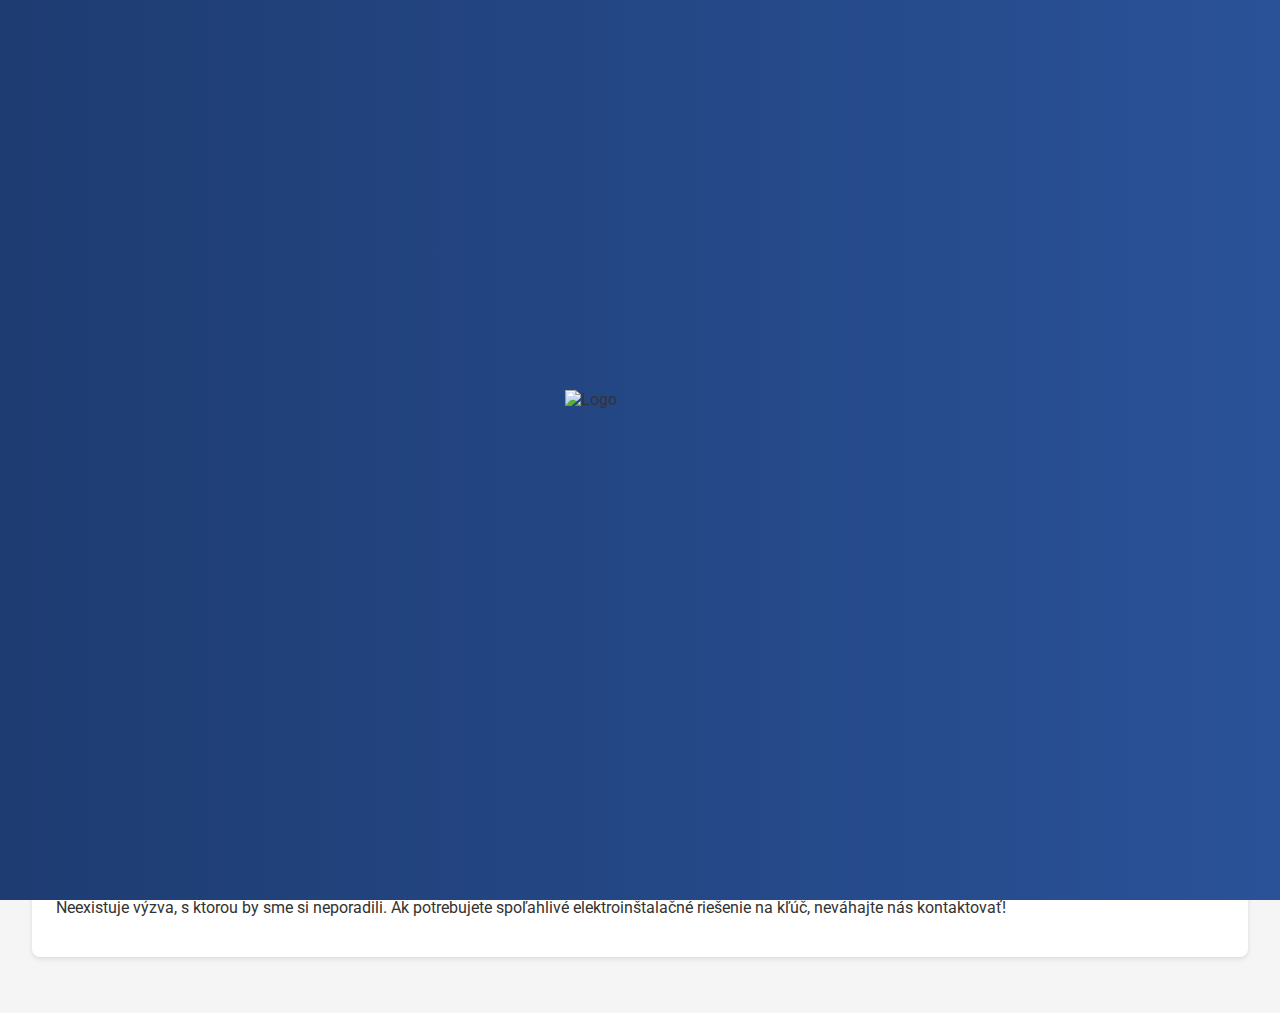
==== index.html @ 5a475a17 "Update index.html" ====
<!DOCTYPE html>
<html lang="en">
<head>
    <meta charset="UTF-8">
    <meta name="viewport" content="width=device-width, initial-scale=1.0">
    <title>S-TECH Elektroinštalácie</title>
    <link href="https://fonts.googleapis.com/css2?family=Roboto:wght@400;700&display=swap" rel="stylesheet">
    <style>
        body {
            font-family: 'Roboto', sans-serif;
            margin: 0;
            padding: 0;
            background-color:whitesmoke;
            color: #333;
        }
        
        header {
            background: linear-gradient( 90deg, #1e3c72, #2a5298);
            color: white;
            padding: 1rem;
            text-align: center;
            position: relative;
        }
        header img.logo {
            position: absolute;
            top: 50%;
            left: 50px;
            transform: translateY(-40%);
            height: 80px; /* Adjust the height as needed */
        }
        header h1 {
            margin: 0;
            font-size: 2rem;
        }
        header p {
            margin: 0;
            font-size: 1.2rem;
        }   
        nav {
            background-color: #2a5298;
            display: flex;
            justify-content: center;
            padding: 0.5rem 0;
            box-shadow: 0 2px 5px rgba(0, 0, 0, 0.1);
            position: sticky;
            top: 0;
            z-index: 10;
        }
        nav a {
            color: white;
            text-decoration: none;
            padding: 0.8rem 1.2rem;
            transition: background-color 0.3s, color 0.3s;
        }
        nav a:hover {
            background-color: white;
            color: #2a5298;
            border-radius: 5px;
        }
        .bordered-text {
            border: 2px solid #ffffff; /* White border color */
            padding: 5px;
            display: inline-block;
        }
        .container {
            padding: 2rem;
        }
        .container section {
            background: white;
            padding: 1.5rem;
            margin-bottom: 1.5rem;
            border-radius: 8px;
            box-shadow: 0 2px 5px rgba(0, 0, 0, 0.1);
        }
        .hidden {
            display: none;
        }
        footer {
            background-color:#1e3c72;
            color: white;
            text-align: center;
            padding: 1rem 0;
            position: fixed;
            width: 100%;
            bottom: 0;
        }
        .background {
            background-image: url(); /* Replace with your background image URL */
            background-size: cover;
            background-position: center;
        }
        .column img {
            max-width: 100%;
            height: auto;
            display: block;
            margin-bottom: 1rem;
        }
        .gallery-container1 {
            width: 40%;
            max-width: 1000px;
            margin: 0 auto; /* Center the slideshow */
        }
        .main-image-container {
            position: relative;
            width: 100%;
            height: 500px;
            border-radius: 10px;
            overflow: hidden;
            border: 2px solid #ccc;
            display: flex;
            justify-content: center;
            align-items: center;
            background-color: #ffffff;
        }
        .main-image-container img {
            width: 100%;
            height: 100%;
            object-fit: contain;
        }
        .arrow {
            position: absolute;
            top: 50%;
            transform: translateY(-50%);
            background: rgba(0, 0, 0, 0.5);
            color: #fff;
            border: none;
            border-radius: 50%;
            width: 40px;
            height: 40px;
            font-size: 18px;
            cursor: pointer;
            display: flex;
            justify-content: center;
            align-items: center;
            z-index: 10;
        }
        .arrow.left {
            left: 10px;
        }
        .arrow.right {
            right: 10px;
        }
        .thumbnail-container {
            display: flex;
            justify-content: center;
            margin-top: 10px;
            gap: 10px;
        }
        .thumbnail-container img {
            width: 100px;
            height: 70px;
            object-fit: cover;
            border: 2px solid transparent;
            border-radius: 5px;
            cursor: pointer;
            transition: border 0.3s ease;
        }
        .thumbnail-container img.active {
            border: 2px solid #007bff;

        }
        button:hover {
            background-color: #1e3c72;
        }
        input, textarea {
            width: 100%;
            padding: 0.5rem;
            margin: 0.5rem 0;
            border: 1px solid whitesmoke;
            border-radius: 5px;
        }       
        .hidden {
    display: none;
}
       
     #services-dropdown {
            position: absolute;
            top: 100%;
            left: 0;
            right: 0;
            background-color: #2a5298;
            box-shadow: 0 2px 5px rgba(0, 0, 0, 0.1);
            border-radius: 5px;
            display: none;
            flex-wrap: wrap; /* Enable wrapping */
            justify-content: center; /* Center-align rows */
            padding: 10px;
            gap: 10px; /* Add space between items */
        }
        #services-dropdown a {
            display: block;
            flex: 1 1 calc(50% - 20px); /* Allow items to take up 50% width minus the gap */
            padding: 0.8rem;
            color: white;
            text-decoration: none;
            text-align: center;
            background-color: #2a5298;
            border-radius: 5px;
            transition: background-color 0.3s ease;
        }
        #services-dropdown a:hover {
            background-color: white;
            color: #2a5298;
        }
        #services-link:hover + #services-dropdown,
        #services-dropdown:hover {
            display: flex;
        }
        @media (max-width: 600px) {  
            #services-dropdown  {
                flex-direction: column; /* Stack items vertically for small screens */
                gap: 5px; /* Reduce gap */
            }
            #services-dropdown a {
                flex: 1 1 auto; /* Reset width for vertical stacking */
            }
        }
        #loading-screen {
            position: fixed;
            top: 0;
            left: 0;
            width: 100%;
            height: 100%;
            background: linear-gradient(90deg, #1e3c72, #2a5298);
            display: flex;
            flex-direction: column;
            justify-content: center;
            align-items: center;
            z-index: 1000;
            animation: fadeOut 1s ease 2s forwards;
        }

        #loading-screen img {
            width: 150px;
            height: auto;
            animation: scaleUp 2s ease;
        }

        #loading-screen h1, #loading-screen p {
            color: white;
            margin: 10px 0;
            opacity: 0;
            animation: fadeIn 2s ease forwards;
        }

        #loading-screen h1 {
            font-size: 2rem;
            animation-delay: 0.5s;
        }

        #loading-screen p {
            font-size: 1.2rem;
            animation-delay: 1s;
        }

        @keyframes scaleUp {
            0% {
                transform: scale(0);
                opacity: 0;
            }
            100% {
                transform: scale(1);
                opacity: 1;
            }
        }

        @keyframes fadeIn {
            0% {
                opacity: 0;
            }
            100% {
                opacity: 1;
            }
        }

        @keyframes fadeOut {
            0% {
                opacity: 1;
            }
            100% {
                opacity: 0;
                visibility: hidden;
            }
        }
        </style>
</head>
<script type="text/javascript"
        src="https://cdn.jsdelivr.net/npm/@emailjs/browser@4/dist/email.min.js">
</script>
<script type="text/javascript">
   (function(){
      emailjs.init("KWFVu114nlNQgPdFV");
   })();
</script>
<script>
    window.addEventListener('load', () => {
        const loadingScreen = document.getElementById('loading-screen');
        setTimeout(() => {
            loadingScreen.style.display = 'none';
        }, 2500); // Matches the fadeOut animation duration
    });
</script>
<body class="background">
    <div id="loading-screen">
        <img src="https://i.postimg.cc/CKyCB1d0/golden-logo.png" alt="Logo">
        <h1>S-TECH Elektroinštalácie</h1>
        <p>Urban Selvek</p>
    </div>
    <header>
        <img src="https://i.postimg.cc/CKyCB1d0/golden-logo.png" alt="Logo" class="logo" style="height: 120px;">
        <h1><button onclick="showSection('home');" style="background: none; border: none; color: white; font-size: 2rem; cursor: pointer;"><span style="color: gold;">S</span>-TECH Elektroinštalácie</button></h1>
        <p>Urban Selvek</p>
    </header>
    <style>
        @media (max-width: 600px) {
            header img.logo {
                display: none;
            }
        }
    </style>
    </header>
    
    <nav class="custom-font">
        <a href="#home" onclick="showSection('home'); return false;">Niečo o nás</a>
        <a href="#services" id="services-link">Naše Služby</a>
        <div id="services-dropdown" class="hidden">
            <a href="#elektroinstalacie" onclick="showSection('elektroinstalacie'); return false;">Kompletná elektroinštalácia</a>
            <a href="#zabezpecovacie-zariadenia" onclick="showSection('zabezpecovacie-zariadenia'); return false;">Zabezpečovacie zariadenia</a>
            <a href="#fotovoltika" onclick="showSection('fotovoltika'); return false;">Fotovoltika na kľúč – efektívne a profesionálne riešenie</a>
            <a href="#inteligentna-domacnost" onclick="showSection('inteligentna-domacnost'); return false;">Inteligentná domácnosť</a>
        </div>
        <a href="#Referencie" onclick="showSection('Referencie'); return false;">Referencie</a>
        <a href="#contact" onclick="showSection('contact'); return false;">Kontakt</a>
    </nav>
    <div id="banner" class="banner" style="position: relative; text-align: center; padding: 0; margin-bottom: 0;">
        <img src="https://i.postimg.cc/rm0QBMcs/image.png" alt="Banner Image" style="width: 100%; height: auto; object-fit: cover;">
        <div id="banner-text" style="position: absolute; top: 45%; left: 50%; transform: translate(-50%, -50%); color: white; font-weight: bold; text-shadow: 2px 2px 4px rgba(0, 0, 0, 0.5); text-align: center;">
            <p style="margin: 0; font-size: 1.5rem;" id="banner-title">S-TECH Elektroinštalácie</p>
            <p style="margin: 0; font-size: 1rem;" id="banner-phone">Tel: +421 123 456 78</p>
        </div>
         <style>
            @media (min-width: 768px) {
            #banner-title {
                font-size: 2.5rem;
            }
            #banner-phone {
                font-size: 1.7rem;
            }
            }
            @media (max-width: 767px) {
            #banner-text {
                top: 70%; /* Move banner text lower on mobile */
            }
            }
        </style>
    </div>
    </div>
    <div class="container">
        <section id="services" class="hidden">
            <h2>Naše Služby</h2>
            <p>Špecializujeme sa na kompletné elektroinštalácie, rekonštrukcie a montáže bleskozvodov pre rôzne stavebné objekty, byty a rodinné domy, vrátane vyhotovenia revízií. Naša práca je v súlade s platnými normami, pričom vždy dbáme na vysokú kvalitu.</p>
            <p>Naša ponuka zahŕňa:</p>
            <ul class="center">
                <li>Inštaláciu kamerových systémov</li>
                <li>Montáž zabezpečovacích zariadení</li>
                <li>Elektroprípojky</li>
                <li>Inteligentná domácnosť</li>
            </ul>
        </section>
        <section id="home" class="">
            <h2>Niečo o nás</h2>
            <p>Špecializujeme sa na kompletné elektroinštalácie, rekonštrukcie a montáže bleskozvodov pre rôzne stavebné objekty, byty a rodinné domy, vrátane vyhotovenia revízií. Naša práca je v súlade s platnými normami, pričom vždy dbáme na vysokú kvalitu.</p>
            <h2>Elektrika na kľúč – všetko pod jednou strechou</h2>
            <p>Poskytujeme kompletné elektroinštalácie na kľúč – od prvotného návrhu, cez montáž až po finálne revízie a odovzdanie plne funkčného systému. Či už ide o novostavby, rekonštrukcie, priemyselné objekty alebo inteligentné domácnosti, vždy sa prispôsobíme individuálnym požiadavkám zákazníka.</p>
            <p>Sme mladý, dynamický tím, ktorý sa neustále vzdeláva a sleduje nové trendy v oblasti elektroinštalácií. Inovácie a moderné technológie sú pre nás štandardom, vďaka čomu si poradíme aj s najnáročnejšími projektmi.</p>
            <p>Naša ponuka zahŕňa:</p>
            <ul class="center">
                <li>✔ Kompletné elektroinštalácie pre byty, domy a priemyselné objekty</li>
                <li>✔ Rekonštrukcie a modernizácie starých elektroinštalácií</li>
                <li>✔ Inštaláciu kamerových systémov</li>
                <li>✔ Montáž zabezpečovacích zariadení</li>
                <li>✔ Elektroprípojky – od projektu až po realizáciu</li>
                <li>✔ Inteligentné elektroinštalácie a smart home riešenia</li>
                <li>✔ Regulačné systémy pre zónové riadenie kúrenia a osvetlenia</li>
                <li>✔ Montáž bleskozvodov a uzemnenia</li>
                <li>✔ Inštaláciu a servis fotovoltaických systémov</li>
                <li>✔ Odborné revízie a certifikácie elektroinštalácií</li>
            </ul>
            <p>Prečo si vybrať nás?</p>
            <ul class="center">
                <li>✔ Profesionálny prístup a kvalitná práca</li>
                <li>✔ Rýchle a spoľahlivé riešenia</li>
                <li>✔ Flexibilita a individuálny prístup ku každému zákazníkovi</li>
                <li>✔ Používame len overené a certifikované materiály</li>
                <li>✔ Sledujeme najnovšie trendy a technológie</li>
            </ul>
            <p>Neexistuje výzva, s ktorou by sme si neporadili. Ak potrebujete spoľahlivé elektroinštalačné riešenie na kľúč, neváhajte nás kontaktovať!</p>
        </section>
        <section id="Referencie" class="hidden">
            <div class="columns">
                <!-- Photo Gallery Section -->
                <div class="gallery-container1" style="width: 100%; max-width: 100%; margin: 0 auto;">
                    <h3 style="text-align: center; margin-bottom: 20px; font-size: 1.8rem; color: #000000; font-weight: bold; text-transform: uppercase; letter-spacing: 1px;">Elektroinštalácia</h3>
                    <div class="main-image-container" style="position: relative; text-align: center;">
                        <img src="https://i.postimg.cc/MKdVZHbX/462543189-927195705505118-2206718227186761131-n.jpg" alt="Main Image" class="mainImage" style="width: auto; max-width: 100%; max-height: 100%; display: block; margin: 0 auto; object-fit: contain;">
                        <button class="arrow left" onclick="navigateGallery('.gallery-container1', -1)" style="position: absolute; top: 50%; left: 10px; transform: translateY(-50%); background: rgba(0, 0, 0, 0.5); color: white; border: none; padding: 10px; cursor: pointer; z-index: 1;">&#8249;</button>
                        <button class="arrow right" onclick="navigateGallery('.gallery-container1', 1)" style="position: absolute; top: 50%; right: 10px; transform: translateY(-50%); background: rgba(0, 0, 0, 0.5); color: white; border: none; padding: 10px; cursor: pointer; z-index: 1;">&#8250;</button>
                    </div>
                    <div class="thumbnail-container" style="overflow-x: auto; white-space: nowrap; padding: 10px 0;">
                        <div style="display: flex; gap: 10px; padding: 0 10px; flex-wrap: nowrap;">
                            <img src="https://i.postimg.cc/fLC7TyPY/Elektro-1.jpg" alt="Thumbnail 1" class="thumbnail active" style="height: 70px; width: 100px; flex-shrink: 0; cursor: pointer; object-fit: cover;">
                            <img src="https://i.postimg.cc/85NBSMZ1/Whats-App-Image-2025-03-12-at-20-18-33.jpg" alt="Thumbnail 2" class="thumbnail" style="height: 70px; width: 100px; flex-shrink: 0; cursor: pointer; object-fit: cover;">
                            <img src="https://i.postimg.cc/bwSRHzGj/elektro-5.jpg" alt="Thumbnail 3" class="thumbnail" style="height: 70px; width: 100px; flex-shrink: 0; cursor: pointer; object-fit: contain;">
                            <img src="https://i.postimg.cc/YSczdJgL/elektro-4.jpg" alt="Thumbnail 4" class="thumbnail" style="height: 70px; width: 100px; flex-shrink: 0; cursor: pointer; object-fit: contain;">
                            <img src="https://i.postimg.cc/wT16VP9p/Whats-App-Image-2025-03-12-at-20-18-33-1.jpg" alt="Thumbnail 5" class="thumbnail" style="height: 70px; width: 100px; flex-shrink: 0; cursor: pointer; object-fit: contain;">
                            <img src="https://i.postimg.cc/sDXmxPsx/ee7069be-b6b1-45fc-944c-b1a43539ab24.jpg" alt="Thumbnail 6" class="thumbnail" style="height: 70px; width: 100px; flex-shrink: 0; cursor: pointer; object-fit: contain;">
                            <img src="https://i.postimg.cc/k5Bz3rhJ/Whats-App-Image-2025-03-12-at-20-18-31.jpg" alt="Thumbnail 7" class="thumbnail" style="height: 70px; width: 100px; flex-shrink: 0; cursor: pointer; object-fit: contain;">
                            <img src="https://i.postimg.cc/tJXzbWC3/Whats-App-Image-2025-03-12-at-20-18-34.jpg" alt="Thumbnail 8" class="thumbnail" style="height: 70px; width: 100px; flex-shrink: 0; cursor: pointer; object-fit: contain;">
                            <img src="https://i.postimg.cc/2Sq7CzmK/Whats-App-Image-2025-03-12-at-20-18-32.jpg" alt="Thumbnail 9" class="thumbnail" style="height: 70px; width: 100px; flex-shrink: 0; cursor: pointer; object-fit: contain;">
                            <img src="https://i.postimg.cc/MKdVZHbX/462543189-927195705505118-2206718227186761131-n.jpg" alt="Thumbnail 10" class="thumbnail" style="height: 70px; width: 100px; flex-shrink: 0; cursor: pointer; object-fit: contain;">
                            <img src="https://i.postimg.cc/Yq8ttH8Y/image.png" alt="Thumbnail 11" class="thumbnail" style="height: 70px; width: 100px; flex-shrink: 0; cursor: pointer; object-fit: contain;">
                            <img src="https://i.postimg.cc/DzGV4kQC/image.png" alt="Thumbnail 12" class="thumbnail" style="height: 70px; width: 100px; flex-shrink: 0; cursor: pointer; object-fit: contain;">
                        </div>
                    </div>
                </div>

                <div class="gallery-container2" style="width: 100%; max-width: 100%; margin: 0 auto; margin-top: 50px;">
                    <h3 style="text-align: center; margin-bottom: 20px; font-size: 1.8rem; color: #000000; font-weight: bold; text-transform: uppercase; letter-spacing: 1px;">Fotovoltaika, bleskozvod a elektroprípojky</h3>
                    <div class="main-image-container" style="position: relative; text-align: center;">
                        <img src="https://i.postimg.cc/Kv40YXyC/IMG-0972.jpg" alt="Main Image 2" class="mainImage" style="width: auto; max-width: 100%; max-height: 100%; display: block; margin: 0 auto; object-fit: contain;">
                        <button class="arrow left" onclick="navigateGallery('.gallery-container2', -1)" style="position: absolute; top: 50%; left: 10px; transform: translateY(-50%); background: rgba(0, 0, 0, 0.5); color: white; border: none; padding: 10px; cursor: pointer; z-index: 1;">&#8249;</button>
                        <button class="arrow right" onclick="navigateGallery('.gallery-container2', 1)" style="position: absolute; top: 50%; right: 10px; transform: translateY(-50%); background: rgba(0, 0, 0, 0.5); color: white; border: none; padding: 10px; cursor: pointer; z-index: 1;">&#8250;</button>
                    </div>
                    <div class="thumbnail-container" style="overflow-x: auto; white-space: nowrap; padding: 10px 0;">
                        <div style="display: flex; gap: 10px; padding: 0 10px;">
                            <img src="https://i.postimg.cc/Kv40YXyC/IMG-0972.jpg" alt="Image of a completed project 1" class="thumbnail thumbnail2 active" onclick="navigateGallery('.gallery-container2', 0)" style="height: 70px; width: auto; max-width: 100px; object-fit: contain;">
                            <img src="https://i.postimg.cc/hvYbmjq6/Whats-App-Image-2025-03-12-at-20-18-27.jpg" alt="Image of a completed project 2" class="thumbnail thumbnail2" onclick="navigateGallery('.gallery-container2', 1)" style="height: 70px; width: auto; max-width: 100px; object-fit: contain;">
                            <img src="https://i.postimg.cc/nLQzVhdM/image.png" alt="Image of a completed project 3" class="thumbnail thumbnail2" onclick="navigateGallery('.gallery-container2', 2)" style="height: 70px; width: auto; max-width: 100px; object-fit: contain;">
                            <img src="https://i.postimg.cc/XqM32K3g/b1594224-d46b-489b-bf2f-5b9a49437d2c.jpg" alt="Image of a completed project 4" class="thumbnail thumbnail2" onclick="navigateGallery('.gallery-container2', 3)" style="height: 70px; width: auto; max-width: 100px; object-fit: contain;">
                            <img src="https://i.postimg.cc/rmNqz05y/Whats-App-Image-2025-03-12-at-20-18-29-1.jpg" alt="Image of a completed project 5" class="thumbnail thumbnail2" onclick="navigateGallery('.gallery-container2', 4)" style="height: 70px; width: auto; max-width: 100px; object-fit: contain;">
                            <img src="https://i.postimg.cc/8cWkDKw3/IMG-0741.jpg" alt="Image of a completed project 6" class="thumbnail thumbnail2" onclick="navigateGallery('.gallery-container2', 5)" style="height: 70px; width: auto; max-width: 100px; object-fit: contain;">
                            <img src="https://i.postimg.cc/5048XzDn/Whats-App-Image-2025-03-12-at-20-18-30-2.jpg" alt="Image of a completed project 7" class="thumbnail thumbnail2" onclick="navigateGallery('.gallery-container2', 6)" style="height: 70px; width: auto; max-width: 100px; object-fit: contain;">
                            <img src="https://i.postimg.cc/x87mp484/Whats-App-Image-2025-03-12-at-20-18-35.jpg" alt="Image of a completed project 8" class="thumbnail thumbnail2" onclick="navigateGallery('.gallery-container2', 7)" style="height: 70px; width: auto; max-width: 100px; object-fit: contain;">
                            <img src="https://i.postimg.cc/9Qy911hL/f6364e52-9a5b-4e8d-9bd9-c87aa6b94d71.jpg" alt="Image of a completed project 9" class="thumbnail thumbnail2" onclick="navigateGallery('.gallery-container2', 8)" style="height: 70px; width: auto; max-width: 100px; object-fit: contain;">
                            <img src="https://i.postimg.cc/Gtstth3X/image.png" alt="Image of a completed project 10" class="thumbnail thumbnail2" onclick="navigateGallery('.gallery-container2', 9)" style="height: 70px; width: auto; max-width: 100px; object-fit: contain;">
                            <img src="https://i.postimg.cc/dtPrCzMh/Whats-App-Image-2025-03-12-at-20-18-32-2.jpg" alt="Image of a completed project 11" class="thumbnail thumbnail2" onclick="navigateGallery('.gallery-container2', 10)" style="height: 70px; width: auto; max-width: 100px; object-fit: contain;">
                            <img src="https://i.postimg.cc/52fz7L21/Whats-App-Image-2025-03-12-at-20-18-32-1.jpg" alt="Image of a completed project 12" class="thumbnail thumbnail2" onclick="navigateGallery('.gallery-container2', 11)" style="height: 70px; width: auto; max-width: 100px; object-fit: contain;">
                        </div>
                    </div>
                        </div>
                    </div>
                </div>
                </div>
                </div>
        </section>
        <section id="contact" class="hidden">
            <h2>Kontakt</h2>
            <p>Kontaktujte nás na emailovej adrese: uselvek@gmail.com alebo telefonicky na čísle: +421 907 419 466.</p>
            <h1>Kontaktujte nás</h1>
            <form action="" method="post" onsubmit="sendMail(); return false;">
                <label for="name">Meno:</label><br>
                <input type="text" id="name" name="name" required><br><br>
        
                <label for="email">Email:</label><br>
                <input type="email" id="email" name="email" required><br><br>
        
                <label for="message">Správa:</label><br>
                <textarea id="message" name="message" rows="5" required></textarea><br><br>
        
                <button type="submit">Send Message</button>
            </section>
            <section id="elektroinstalacie" class="hidden" style="opacity: 0; transform: translateY(20px); transition: opacity 0.5s ease, transform 0.5s ease;">
                <h2 style="text-align:left;">Kompletné elektroinštalácie – spoľahlivosť a kvalita</h2>
        </section>
        <section id="elektroinstalacie" class="hidden">
            <h2 style="text-align:left;">Kompletné elektroinštalácie – spoľahlivosť a kvalita</h2>
            <p>Naša spoločnosť sa špecializuje na elektroinštalačné práce všetkého druhu. Od nových inštalácií až po rekonštrukcie starších rozvodov – vždy dbáme na odbornosť, bezpečnosť a precíznosť.</p>
            <p>Naše služby zahŕňajú:</p>
            <ul>
                <li>💡 Kompletné elektroinštalácie – pre nové aj rekonštruované objekty</li>
                <li>⚡ Montáž a údržbu bleskozvodov – ochrana pred bleskami a prepäťovými špičkami</li>
                <li>🔍 Revízie a kontroly elektroinštalácií – pre bezpečnú a bezproblémovú prevádzku</li>
                <li>📐 Návrh a optimalizáciu elektroinštalácií – odborné poradenstvo na mieru</li>
            </ul>
            <p>Moderné riešenia, na ktoré sa môžete spoľahnúť</p>
            <p>Pracujeme s najnovšími technológiami a normami, aby sme vám zabezpečili maximálnu kvalitu a spoľahlivosť. Neustále sa vzdelávame a sledujeme nové trendy v oblasti elektroinštalácií.</p>
            <p>Nech už ide o byt, dom, priemyselný objekt alebo kancelárie, vždy nájdeme najlepšie riešenie pre vaše potreby.</p>
            <div class="gallery" style="display: flex; justify-content: center; gap: 20px; padding: 40px; overflow-x: auto;">
                <div class="frame" style="border: 5px solid black; padding: 0; width: 300px; height: 300px; display: flex; align-items: center; justify-content: center; background-color: #f0f0f0; overflow: hidden;">
                    <img src="https://i.postimg.cc/fLC7TyPY/Elektro-1.jpg" alt="Picture 1" style="width: 100%; height: 100%; object-fit: cover;">
                </div>
                <div class="frame" style="border: 5px solid black; padding: 0; width: 300px; height: 300px; display: flex; align-items: center; justify-content: center; background-color: #f0f0f0; overflow: hidden;">
                    <img src="https://i.postimg.cc/sDXmxPsx/ee7069be-b6b1-45fc-944c-b1a43539ab24.jpg" alt="Picture 2" style="width: 100%; height: 100%; object-fit: cover;">
                </div>
            </div>
            </div>
        </section>
        <section id="kamerove-systemy" class="hidden">
            <h2>Kamerové systémy</h2>
            <p style="text-align: justify; margin-top: 1rem;">Ponúkame profesionálnu inštaláciu kamerových systémov pre zvýšenie bezpečnosti vašich objektov. Naše riešenia zahŕňajú návrh, montáž a údržbu kamerových systémov, ktoré sú prispôsobené vašim konkrétnym potrebám.</p>
            <p style="text-align: justify;">Naše služby zahŕňajú:</p>
            <ul style="text-align: justify; margin-top: 1rem;">
                <li>Návrh a plánovanie kamerových systémov</li>
                <li>Inštaláciu a konfiguráciu kamier</li>
                <li>Údržbu a servis kamerových systémov</li>
                <li>Integráciu s existujúcimi bezpečnostnými systémami</li>
            </ul>
            <div class="gallery" style="display: flex; justify-content: center; gap: 20px; padding: 40px; overflow-x: auto;">
                <div class="frame" style="border: 5px solid black; padding: 0; width: 300px; height: 300px; display: flex; align-items: center; justify-content: center; background-color: #f0f0f0; overflow: hidden;">
                    <img src="https://i.postimg.cc/fLC7TyPY/Elektro-1.jpg" alt="Picture 1" style="width: 100%; height: 100%; object-fit: cover;">
                </div>
                <div class="frame" style="border: 5px solid black; padding: 0; width: 300px; height: 300px; display: flex; align-items: center; justify-content: center; background-color: #f0f0f0; overflow: hidden;">
                    <img src="https://i.postimg.cc/sDXmxPsx/ee7069be-b6b1-45fc-944c-b1a43539ab24.jpg" alt="Picture 2" style="width: 100%; height: 100%; object-fit: cover;">
                </div>
            </div>
        </section>
        <section id="zabezpecovacie-zariadenia" class="hidden">
            <h2>Zabezpečovacie zariadenia – maximálna ochrana vášho majetku</h2>
            <p>Špecializujeme sa na inštaláciu moderných zabezpečovacích zariadení, ktoré účinne chránia váš domov, firmu či iné objekty pred neoprávneným vstupom. Naše systémy kombinujú najnovšie technológie so spoľahlivosťou, aby ste mali vždy istotu bezpečia.</p>
            <p>Naše zabezpečovacie riešenia zahŕňajú:</p>
            <ul>
                <li>✔ Inštaláciu alarmových systémov – spoľahlivá detekcia neoprávneného vstupu</li>
                <li>✔ Montáž senzorov pohybu a dverových senzorov – okamžitá reakcia na akýkoľvek pohyb či otvorenie dverí</li>
                <li>✔ Integráciu s kamerovými systémami – prehľad o dianí vo vašom objekte v reálnom čase</li>
                <li>✔ Napojenie na mobilnú aplikáciu – vzdialené ovládanie a monitoring bezpečnostného systému</li>
                <li>✔ Pravidelnú údržbu a kontrolu zabezpečovacích zariadení – dlhodobá spoľahlivosť a funkčnosť</li>
            </ul>
            <p>Pracujeme s overenými značkami a systémami, ktoré zaručujú vysoký štandard ochrany. Či už potrebujete základné zabezpečenie domácnosti alebo komplexný systém pre firemné priestory, nájdeme pre vás optimálne riešenie.</p>
            <div class="gallery" style="display: flex; justify-content: center; gap: 20px; padding: 40px; overflow-x: auto;">
                <div class="frame" style="border: 5px solid black; padding: 0; width: 300px; height: 300px; display: flex; align-items: center; justify-content: center; background-color: #f0f0f0; overflow: hidden;">
                    <img src="https://i.postimg.cc/fLC7TyPY/Elektro-1.jpg" alt="Picture 1" style="width: 100%; height: 100%; object-fit: cover;">
                </div>
                <div class="frame" style="border: 5px solid black; padding: 0; width: 300px; height: 300px; display: flex; align-items: center; justify-content: center; background-color: #f0f0f0; overflow: hidden;">
                    <img src="https://i.postimg.cc/sDXmxPsx/ee7069be-b6b1-45fc-944c-b1a43539ab24.jpg" alt="Picture 2" style="width: 100%; height: 100%; object-fit: cover;">
                </div>
        </section>
        <section id="fotovoltika" class="hidden">
            <h2>Fotovoltika na kľúč – efektívne a profesionálne riešenie</h2>
            <p>Špecializujeme sa na kompletnú montáž fotovoltických systémov, od návrhu až po finálne zapojenie a spustenie. Pomáhame vám šetriť energiu a znížiť náklady na elektrinu vďaka spoľahlivým a výkonným solárnym riešeniam.</p>
            <p>Naša ponuka fotovoltických systémov zahŕňa:</p>
            <ul>
                <li>✔ Montáž nosných konštrukcií – pre šikmé aj ploché strechy, prípadne voľne stojace systémy</li>
                <li>✔ Inštaláciu solárnych panelov – výber kvalitných panelov s vysokou účinnosťou</li>
                <li>✔ Osadenie a zapojenie meničov (invertorov) – máme školenie na SolaX a Huawei, ale vieme pracovať aj s inými značkami</li>
                <li>✔ Kompletné elektroinštalačné práce – káblovanie, rozvádzače a ochranné prvky pre bezpečnú prevádzku</li>
                <li>✔ Napojenie a konfiguráciu systému – nastavenie výkonu, monitoring a prepojenie so sieťou</li>
            </ul>
            <p>Sme mladý a dynamický kolektív, ktorý sa neustále vzdeláva a inovuje, aby vám priniesol tie najlepšie technológie v oblasti obnoviteľných zdrojov energie. Či už potrebujete fotovoltiku pre domácnosť, firmu alebo priemyselný objekt, vieme vám zabezpečiť riešenie na mieru.</p>
            <p>☀ Využite silu slnka naplno – kontaktujte nás a my sa o všetko postaráme!</p>
            <div class="gallery" style="display: flex; justify-content: center; gap: 20px; padding: 40px; overflow-x: auto;">
                <div class="frame" style="border: 5px solid black; padding: 0; width: 300px; height: 300px; display: flex; align-items: center; justify-content: center; background-color: #f0f0f0; overflow: hidden;">
                    <img src="https://i.postimg.cc/8cWkDKw3/IMG-0741.jpg" alt="Picture 1" style="width: 100%; height: 100%; object-fit: cover;">
                </div>
                <div class="frame" style="border: 5px solid black; padding: 0; width: 300px; height: 300px; display: flex; align-items: center; justify-content: center; background-color: #f0f0f0; overflow: hidden;">
                    <img src="https://i.postimg.cc/rmNqz05y/Whats-App-Image-2025-03-12-at-20-18-29-1.jpg" alt="Picture 2" style="width: 100%; height: 100%; object-fit: cover;">
                </div>
        </section>
        <section id="inteligentna-domacnost" class="hidden">
            <h2>Inteligentná domácnosť</h2>
            <p>Inteligentné domácnosti – pohodlie a efektivita na dosah ruky</p>
            <p>Vytvárame inteligentné domácnosti, ktoré vám umožnia ovládať osvetlenie, kúrenie, bezpečnostné systémy a ďalšie zariadenia pohodlne cez smartfón alebo tablet. Naše riešenia prinášajú vyšší komfort, bezpečnosť a úsporu energie, čím zefektívňujú každodenný život.</p>
            <p>Naše inteligentné riešenia zahŕňajú:</p>
            <ul>
                <li>✔ Ovládanie osvetlenia a kúrenia – nastavte si ideálne podmienky pre váš domov na diaľku</li>
                <li>✔ Zónovú reguláciu kúrenia – presná kontrola teploty v jednotlivých miestnostiach pre maximálny komfort a úsporu</li>
                <li>✔ Integráciu bezpečnostných systémov – alarmy, kamerové systémy a prístupové systémy pre maximálnu ochranu</li>
                <li>✔ Automatizáciu domácich spotrebičov – ovládanie roliet, brán, ventilácie a ďalších zariadení</li>
                <li>✔ Energeticky úsporné riešenia – optimalizácia spotreby elektrickej energie pre nižšie náklady</li>
            </ul>
            <p>Špecializujeme sa najmä na inteligentné systémy Siemens a Loxone, no vieme pracovať aj s inými značkami a prispôsobiť riešenie vašim individuálnym potrebám.</p>
            <p>Sme profesionáli v oblasti inteligentných domácností a neustále sledujeme najnovšie trendy v automatizácii a smart technológiách. Naše riešenia sú spoľahlivé, moderné a šité na mieru.</p>
            <div class="gallery" style="display: flex; justify-content: center; gap: 20px; padding: 40px; overflow-x: auto;">
                <div class="frame" style="border: 5px solid black; padding: 0; width: 300px; height: 300px; display: flex; align-items: center; justify-content: center; background-color: #f0f0f0; overflow: hidden;">
                    <img src="https://i.postimg.cc/fLC7TyPY/Elektro-1.jpg" alt="Picture 1" style="width: 100%; height: 100%; object-fit: cover;">
                </div>
                <div class="frame" style="border: 5px solid black; padding: 0; width: 300px; height: 300px; display: flex; align-items: center; justify-content: center; background-color: #f0f0f0; overflow: hidden;">
                    <img src="https://i.postimg.cc/sDXmxPsx/ee7069be-b6b1-45fc-944c-b1a43539ab24.jpg" alt="Picture 2" style="width: 100%; height: 100%; object-fit: cover;">
                </div>
        </section>
        </div>
</body>
<script>
    
</script>
    <script>
        
        let slideIndex = 1;
        showSlides(slideIndex);

        function plusSlides(n) {
            showSlides(slideIndex += n);
        }

        function showSlides(n) {
            let i;
            let slides = document.getElementsByClassName("mySlides");
            let dots = document.getElementsByClassName("dot");
            if (n > slides.length) { slideIndex = 1 }
            if (n < 1) { slideIndex = slides.length }
            for (i = 0; i < slides.length; i++) {
                slides[i].style.display = "none";
            }
            for (i = 0; i < dots.length; i++) {
                dots[i].className = dots[i].className.replace(" active", "");
            }
            if (slides[slideIndex - 1]) {
                slides[slideIndex - 1].style.display = "block";
            }
            if (dots[slideIndex - 1]) {
                dots[slideIndex - 1].className += " active";
            }
        }
    </script>
    <script>
        const mainImage = document.getElementById('mainImage');
        const thumbnails = document.querySelectorAll('.thumbnail');
        const leftArrow = document.querySelector('.arrow.left');
        const rightArrow = document.querySelector('.arrow.right');
        let currentIndex = 0;

        function updateMainImage(index) {
            mainImage.src = thumbnails[index].src;
            thumbnails.forEach((thumb) => thumb.classList.remove('active'));
            thumbnails[index].classList.add('active');
        }

        // Thumbnail click event
        thumbnails.forEach((thumbnail, index) => {
            thumbnail.addEventListener('click', () => {
                currentIndex = index;
                updateMainImage(currentIndex);
            });
        });

        // Arrow navigation
        leftArrow.addEventListener('click', () => {
            currentIndex = (currentIndex - 1 + thumbnails.length) % thumbnails.length;
            updateMainImage(currentIndex);
        });

        rightArrow.addEventListener('click', () => {
            currentIndex = (currentIndex + 1) % thumbnails.length;
            updateMainImage(currentIndex);
        });
    </script>
    <script>
        // Function to show the banner when the "Services" section is active
        function showSection(sectionId) {
            const sections = document.querySelectorAll('section');
            const banner = document.getElementById('banner');

            sections.forEach(section => {
                if (section.id === sectionId) {
                    section.classList.remove('hidden');
                } else {
                    section.classList.add('hidden');
                }
            });

            // Show the banner only for the "services" section
            if (sectionId === 'home') {
                banner.style.display = 'block';
            } else {
                banner.style.display = 'none';
            }
        }
    </script>
    <script>
        const servicesLink = document.getElementById('services-link');
        const servicesDropdown = document.getElementById('services-dropdown');
        
        function isMobile() {
            return window.innerWidth <= 600;
        }

        function toggleDropdown() {
            const isVisible = servicesDropdown.style.display === 'block';
            servicesDropdown.style.display = isVisible ? 'none' : 'block';
        }

        servicesLink.addEventListener('click', (e) => {
            if (isMobile()) {
                e.preventDefault(); // Prevent the default anchor behavior
                toggleDropdown();
            }
        });

        servicesLink.addEventListener('mouseenter', () => {
            if (!isMobile()) {
                servicesDropdown.style.display = 'block';
                servicesDropdown.style.opacity = '1';
                servicesDropdown.style.transform = 'translateY(0)';
            }
        });

        servicesLink.addEventListener('mouseleave', () => {
            if (!isMobile()) {
                setTimeout(() => {
                    if (!servicesDropdown.matches(':hover')) {
                        servicesDropdown.style.display = 'none';
                    }
                }, 300); // Match the CSS transition duration
            }
        });

        servicesDropdown.addEventListener('mouseleave', () => {
            if (!isMobile()) {
                servicesDropdown.style.opacity = '0';
                servicesDropdown.style.transform = 'translateY(-10px)';
                setTimeout(() => {
                    servicesDropdown.style.display = 'none';
                }, 300); // Match the CSS transition duration
            }
        });

        // Hide dropdown when clicking anywhere outside of it
        document.addEventListener('click', (e) => {
            if (!servicesLink.contains(e.target) && !servicesDropdown.contains(e.target)) {
                servicesDropdown.style.display = 'none';
            }
        });

        // Hide dropdown when clicking on any link inside it
        const serviceLinks = servicesDropdown.querySelectorAll('a');
        serviceLinks.forEach(link => {
            link.addEventListener('click', () => {
                servicesDropdown.style.display = 'none';
            });
        });

        async function sendMail() {
            const nameElement = document.getElementById("name");
            const emailElement = document.getElementById("email");
            const messageElement = document.getElementById("message");

            const serviceID = 'service_mtshyuo'; // Replace with your actual service ID
            const templateID = 'template_10uu21i';
            var params = {
                name: nameElement ? nameElement.value : "",
                email: emailElement ? emailElement.value : "",
                message: messageElement ? messageElement.value : ""
            };

            console.log("Sending email with params:", params);

            try {
                await emailjs.send(serviceID, templateID, params);
                if (nameElement) nameElement.value = "";
                if (emailElement) emailElement.value = "";
                if (messageElement) messageElement.value = "";
                alert("Your message has been sent successfully!");
            } catch (err) {
                console.error("Failed to send email:", err);
                alert("Failed to send message. Please try again later.");
            }
        }
    </script>
    <script>
    
    function addThumbnailClicks(galleryQuery) {
        const thumbnails = document.querySelectorAll(galleryQuery + ' .thumbnail');
        const mainImage = document.querySelector(galleryQuery + ' .mainImage');
        thumbnails.forEach((thumbnail, index) => {
            thumbnail.addEventListener('click', () => {
                thumbnails.forEach(thumb => thumb.classList.remove('active'));
                mainImage.src = thumbnails[index].src;
                thumbnails[index].classList.add('active');
            });
        });
    }
    
    addThumbnailClicks(".gallery-container1")
    addThumbnailClicks(".gallery-container2")
    
    function navigateGallery(galleryQuery, direction) {
        const thumbnails = document.querySelectorAll(galleryQuery + ' .thumbnail');
        const mainImage = document.querySelector(galleryQuery + ' .mainImage');
        let currentIndex = Array.from(thumbnails).findIndex(thumb => thumb.classList.contains('active'));

        currentIndex = (currentIndex + direction + thumbnails.length) % thumbnails.length;

        mainImage.src = thumbnails[currentIndex].src;
        thumbnails.forEach(thumb => thumb.classList.remove('active'));
        thumbnails[currentIndex].classList.add('active');
    }
    </script>
<!-- filepath: /C:/Users/jozef/Desktop/send_mail.php -->
</body>
</html>
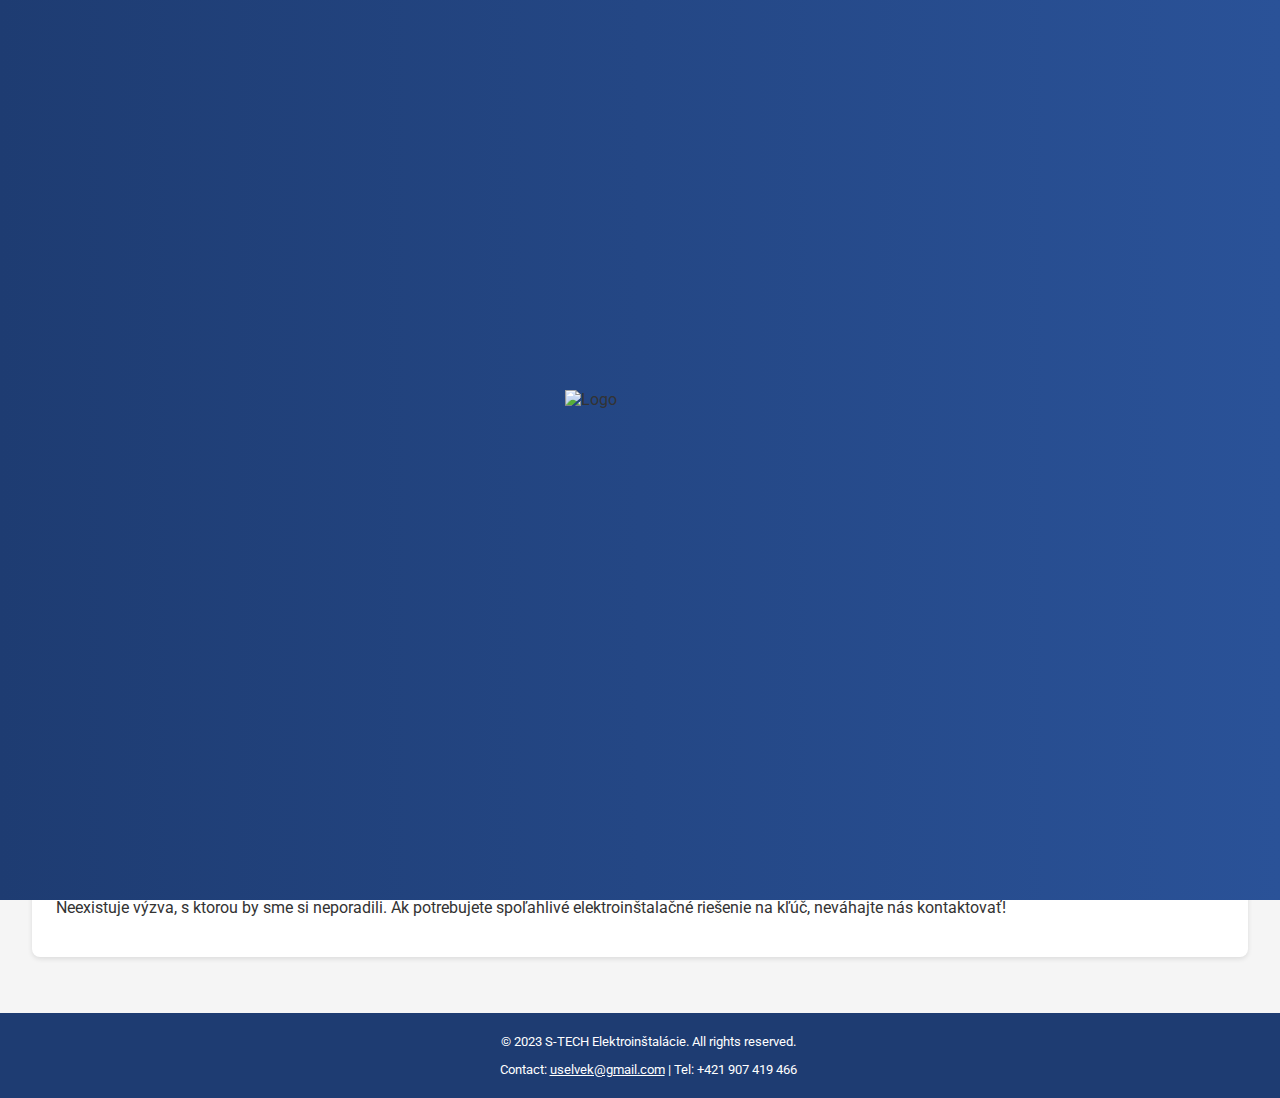
==== commit 305f214c: "Update index.html" ====
--- a/index.html
+++ b/index.html
@@ -578,6 +578,12 @@
                 </div>
         </section>
         </div>
+<footer style="position: relative; bottom: 0; width: 100%; background-color: #1e3c72; color: white; text-align: center; padding: 0.5rem; font-size: 0.8rem; z-index: 100;">
+        <div style="display: flex; flex-direction: column; align-items: center;"></div>
+            <p>&copy; 2023 S-TECH Elektroinštalácie. All rights reserved.</p>
+            <p>Contact: <a href="mailto:uselvek@gmail.com" style="color: white; text-decoration: underline;">uselvek@gmail.com</a> | Tel: +421 907 419 466</p>
+        </div>
+    </footer>
 </body>
 <script>
     
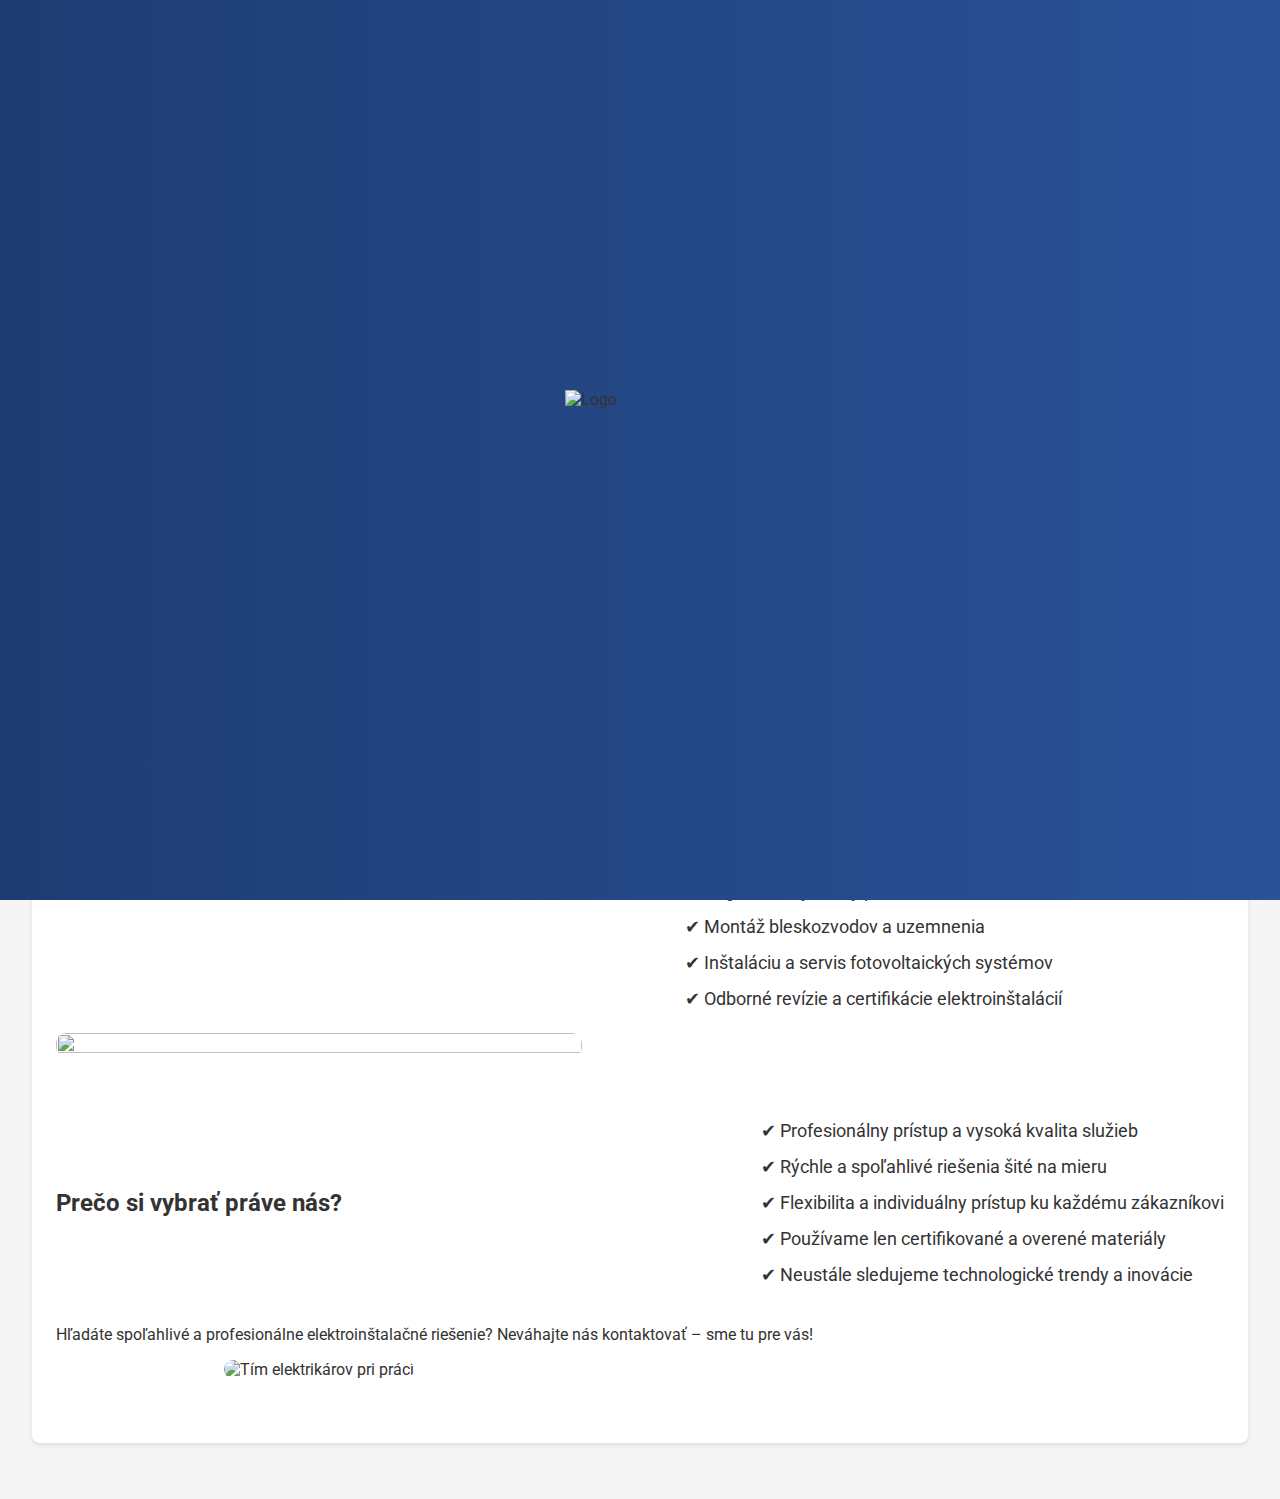
==== commit 79572090: "Update index.html" ====
--- a/index.html
+++ b/index.html
@@ -282,6 +282,50 @@
                 visibility: hidden;
             }
         }
+        .container2 {
+            display: flex;
+            flex-wrap: wrap;
+            align-items: center;
+            justify-content: space-between;
+            margin-bottom: 40px;
+        }
+
+.content {
+    width: 50%;
+}
+
+.image-container {
+    width: 45%;
+    text-align: center;
+}
+
+.responsive-img {
+    width: 100%;
+    height: fixed;
+    border-radius: 10px;
+}
+
+.center {
+    list-style: none;
+    padding: 0;
+}
+
+.center li {
+    padding: 8px 0;
+    font-size: 1.1em;
+}
+.gallery-container {
+    display: flex;
+    justify-content: center; /* Centers horizontally */
+    align-items: center; /* Centers vertically (if the parent has a height) */
+    flex-wrap: wrap;
+    gap: 10px; /* Adjust spacing between images */
+}
+
+.gallery-container img {
+    max-width: 100%; /* Ensures images scale properly */
+    height: auto;
+}
         </style>
 </head>
 <script type="text/javascript"
@@ -324,10 +368,10 @@
         <a href="#home" onclick="showSection('home'); return false;">Niečo o nás</a>
         <a href="#services" id="services-link">Naše Služby</a>
         <div id="services-dropdown" class="hidden">
-            <a href="#elektroinstalacie" onclick="showSection('elektroinstalacie'); return false;">Kompletná elektroinštalácia</a>
-            <a href="#zabezpecovacie-zariadenia" onclick="showSection('zabezpecovacie-zariadenia'); return false;">Zabezpečovacie zariadenia</a>
-            <a href="#fotovoltika" onclick="showSection('fotovoltika'); return false;">Fotovoltika na kľúč – efektívne a profesionálne riešenie</a>
-            <a href="#inteligentna-domacnost" onclick="showSection('inteligentna-domacnost'); return false;">Inteligentná domácnosť</a>
+            <a href="#elektroinstalacie" onclick="showSection('elektroinstalacie'); window.scrollTo(0, 0); return false;">Kompletná elektroinštalácia</a>
+            <a href="#zabezpecovacie-zariadenia" onclick="showSection('zabezpecovacie-zariadenia'); window.scrollTo(0, 0); return false;">Zabezpečovacie zariadenia</a>
+            <a href="#fotovoltika" onclick="showSection('fotovoltika'); window.scrollTo(0, 0); return false;">Fotovoltika na kľúč – efektívne a profesionálne riešenie</a>
+            <a href="#inteligentna-domacnost" onclick="showSection('inteligentna-domacnost'); window.scrollTo(0, 0); return false;">Inteligentná domácnosť</a>
         </div>
         <a href="#Referencie" onclick="showSection('Referencie'); return false;">Referencie</a>
         <a href="#contact" onclick="showSection('contact'); return false;">Kontakt</a>
@@ -367,87 +411,114 @@
                 <li>Inteligentná domácnosť</li>
             </ul>
         </section>
-        <section id="home" class="">
-            <h2>Niečo o nás</h2>
-            <p>Špecializujeme sa na kompletné elektroinštalácie, rekonštrukcie a montáže bleskozvodov pre rôzne stavebné objekty, byty a rodinné domy, vrátane vyhotovenia revízií. Naša práca je v súlade s platnými normami, pričom vždy dbáme na vysokú kvalitu.</p>
-            <h2>Elektrika na kľúč – všetko pod jednou strechou</h2>
-            <p>Poskytujeme kompletné elektroinštalácie na kľúč – od prvotného návrhu, cez montáž až po finálne revízie a odovzdanie plne funkčného systému. Či už ide o novostavby, rekonštrukcie, priemyselné objekty alebo inteligentné domácnosti, vždy sa prispôsobíme individuálnym požiadavkám zákazníka.</p>
-            <p>Sme mladý, dynamický tím, ktorý sa neustále vzdeláva a sleduje nové trendy v oblasti elektroinštalácií. Inovácie a moderné technológie sú pre nás štandardom, vďaka čomu si poradíme aj s najnáročnejšími projektmi.</p>
-            <p>Naša ponuka zahŕňa:</p>
-            <ul class="center">
-                <li>✔ Kompletné elektroinštalácie pre byty, domy a priemyselné objekty</li>
-                <li>✔ Rekonštrukcie a modernizácie starých elektroinštalácií</li>
-                <li>✔ Inštaláciu kamerových systémov</li>
-                <li>✔ Montáž zabezpečovacích zariadení</li>
-                <li>✔ Elektroprípojky – od projektu až po realizáciu</li>
-                <li>✔ Inteligentné elektroinštalácie a smart home riešenia</li>
-                <li>✔ Regulačné systémy pre zónové riadenie kúrenia a osvetlenia</li>
-                <li>✔ Montáž bleskozvodov a uzemnenia</li>
-                <li>✔ Inštaláciu a servis fotovoltaických systémov</li>
-                <li>✔ Odborné revízie a certifikácie elektroinštalácií</li>
-            </ul>
-            <p>Prečo si vybrať nás?</p>
-            <ul class="center">
-                <li>✔ Profesionálny prístup a kvalitná práca</li>
-                <li>✔ Rýchle a spoľahlivé riešenia</li>
-                <li>✔ Flexibilita a individuálny prístup ku každému zákazníkovi</li>
-                <li>✔ Používame len overené a certifikované materiály</li>
-                <li>✔ Sledujeme najnovšie trendy a technológie</li>
-            </ul>
-            <p>Neexistuje výzva, s ktorou by sme si neporadili. Ak potrebujete spoľahlivé elektroinštalačné riešenie na kľúč, neváhajte nás kontaktovať!</p>
+        <section id="home" class="about-section">
+            <div class="container2">
+            <div class="content">
+                <h2>O nás</h2>
+                    <p>Špecializujeme sa na komplexné elektroinštalačné práce, rekonštrukcie a montáže bleskozvodov pre rezidenčné aj komerčné objekty. Poskytujeme aj odborné revízie a zabezpečujeme, aby všetky naše riešenia spĺňali platné normy a najvyššie kvalitatívne štandardy.</p>
+                </div>
+        
+                <div class="image-container">
+                    <img src="images/about-us.jpg" alt="Elektroinštalačné práce" class="responsive-img">
+                </div>
+            </div>
+        
+            <div class="container2">
+                <h2>Elektroinštalácie na kľúč – všetko pod jednou strechou</h2>
+                <p>Od prvotného návrhu až po finálne odovzdanie systému – postaráme sa o všetky elektroinštalačné práce. Či už ide o novostavby, rekonštrukcie, priemyselné priestory alebo moderné smart home riešenia, vždy pristupujeme k projektu s maximálnou precíznosťou a profesionalitou.</p>
+                
+                <p>Naša práca je postavená na inováciách, kvalite a individuálnom prístupe ku každému klientovi. Neustále sledujeme nové technológie, aby sme mohli ponúknuť moderné a efektívne riešenia.</p>
+            </div>
+        
+            <div class="container2 services">
+                <h2>Naša ponuka zahŕňa:</h2>
+                <ul class="center">
+                    <li>✔ Kompletné elektroinštalácie pre byty, domy a priemyselné objekty</li>
+                    <li>✔ Rekonštrukcie a modernizácie starých elektroinštalácií</li>
+                    <li>✔ Inštaláciu kamerových a zabezpečovacích systémov</li>
+                    <li>✔ Realizáciu elektroprípojok – od projektu po montáž</li>
+                    <li>✔ Inteligentné elektroinštalácie a smart home riešenia</li>
+                    <li>✔ Regulačné systémy pre zónové riadenie kúrenia a osvetlenia</li>
+                    <li>✔ Montáž bleskozvodov a uzemnenia</li>
+                    <li>✔ Inštaláciu a servis fotovoltaických systémov</li>
+                    <li>✔ Odborné revízie a certifikácie elektroinštalácií</li>
+                </ul>
+        
+                <div class="image-container">
+                    <img id="slideshow-image" style ="height:100%" src="https://i.postimg.cc/MKdVZHbX/462543189-927195705505118-2206718227186761131-n.jpg alt="Elektroinštalácia" class="responsive-img">
+                </div>
+            </div>     
+            <div class="container2 why-choose-us">
+                <h2>Prečo si vybrať práve nás?</h2>
+                <ul class="center">
+                    <li>✔ Profesionálny prístup a vysoká kvalita služieb</li>
+                    <li>✔ Rýchle a spoľahlivé riešenia šité na mieru</li>
+                    <li>✔ Flexibilita a individuálny prístup ku každému zákazníkovi</li>
+                    <li>✔ Používame len certifikované a overené materiály</li>
+                    <li>✔ Neustále sledujeme technologické trendy a inovácie</li>
+                </ul>
+        
+                <p>Hľadáte spoľahlivé a profesionálne elektroinštalačné riešenie? Neváhajte nás kontaktovať – sme tu pre vás!</p>
+        
+                <div class="image-container">
+                    <img src="images/professional-team.jpg" alt="Tím elektrikárov pri práci" class="responsive-img">
+                </div>
+            </div>
         </section>
         <section id="Referencie" class="hidden">
-            <div class="columns">
-                <!-- Photo Gallery Section -->
-                <div class="gallery-container1" style="width: 100%; max-width: 100%; margin: 0 auto;">
-                    <h3 style="text-align: center; margin-bottom: 20px; font-size: 1.8rem; color: #000000; font-weight: bold; text-transform: uppercase; letter-spacing: 1px;">Elektroinštalácia</h3>
-                    <div class="main-image-container" style="position: relative; text-align: center;">
-                        <img src="https://i.postimg.cc/MKdVZHbX/462543189-927195705505118-2206718227186761131-n.jpg" alt="Main Image" class="mainImage" style="width: auto; max-width: 100%; max-height: 100%; display: block; margin: 0 auto; object-fit: contain;">
-                        <button class="arrow left" onclick="navigateGallery('.gallery-container1', -1)" style="position: absolute; top: 50%; left: 10px; transform: translateY(-50%); background: rgba(0, 0, 0, 0.5); color: white; border: none; padding: 10px; cursor: pointer; z-index: 1;">&#8249;</button>
-                        <button class="arrow right" onclick="navigateGallery('.gallery-container1', 1)" style="position: absolute; top: 50%; right: 10px; transform: translateY(-50%); background: rgba(0, 0, 0, 0.5); color: white; border: none; padding: 10px; cursor: pointer; z-index: 1;">&#8250;</button>
-                    </div>
-                    <div class="thumbnail-container" style="overflow-x: auto; white-space: nowrap; padding: 10px 0;">
-                        <div style="display: flex; gap: 10px; padding: 0 10px; flex-wrap: nowrap;">
-                            <img src="https://i.postimg.cc/fLC7TyPY/Elektro-1.jpg" alt="Thumbnail 1" class="thumbnail active" style="height: 70px; width: 100px; flex-shrink: 0; cursor: pointer; object-fit: cover;">
-                            <img src="https://i.postimg.cc/85NBSMZ1/Whats-App-Image-2025-03-12-at-20-18-33.jpg" alt="Thumbnail 2" class="thumbnail" style="height: 70px; width: 100px; flex-shrink: 0; cursor: pointer; object-fit: cover;">
-                            <img src="https://i.postimg.cc/bwSRHzGj/elektro-5.jpg" alt="Thumbnail 3" class="thumbnail" style="height: 70px; width: 100px; flex-shrink: 0; cursor: pointer; object-fit: contain;">
-                            <img src="https://i.postimg.cc/YSczdJgL/elektro-4.jpg" alt="Thumbnail 4" class="thumbnail" style="height: 70px; width: 100px; flex-shrink: 0; cursor: pointer; object-fit: contain;">
-                            <img src="https://i.postimg.cc/wT16VP9p/Whats-App-Image-2025-03-12-at-20-18-33-1.jpg" alt="Thumbnail 5" class="thumbnail" style="height: 70px; width: 100px; flex-shrink: 0; cursor: pointer; object-fit: contain;">
-                            <img src="https://i.postimg.cc/sDXmxPsx/ee7069be-b6b1-45fc-944c-b1a43539ab24.jpg" alt="Thumbnail 6" class="thumbnail" style="height: 70px; width: 100px; flex-shrink: 0; cursor: pointer; object-fit: contain;">
-                            <img src="https://i.postimg.cc/k5Bz3rhJ/Whats-App-Image-2025-03-12-at-20-18-31.jpg" alt="Thumbnail 7" class="thumbnail" style="height: 70px; width: 100px; flex-shrink: 0; cursor: pointer; object-fit: contain;">
-                            <img src="https://i.postimg.cc/tJXzbWC3/Whats-App-Image-2025-03-12-at-20-18-34.jpg" alt="Thumbnail 8" class="thumbnail" style="height: 70px; width: 100px; flex-shrink: 0; cursor: pointer; object-fit: contain;">
-                            <img src="https://i.postimg.cc/2Sq7CzmK/Whats-App-Image-2025-03-12-at-20-18-32.jpg" alt="Thumbnail 9" class="thumbnail" style="height: 70px; width: 100px; flex-shrink: 0; cursor: pointer; object-fit: contain;">
-                            <img src="https://i.postimg.cc/MKdVZHbX/462543189-927195705505118-2206718227186761131-n.jpg" alt="Thumbnail 10" class="thumbnail" style="height: 70px; width: 100px; flex-shrink: 0; cursor: pointer; object-fit: contain;">
-                            <img src="https://i.postimg.cc/Yq8ttH8Y/image.png" alt="Thumbnail 11" class="thumbnail" style="height: 70px; width: 100px; flex-shrink: 0; cursor: pointer; object-fit: contain;">
-                            <img src="https://i.postimg.cc/DzGV4kQC/image.png" alt="Thumbnail 12" class="thumbnail" style="height: 70px; width: 100px; flex-shrink: 0; cursor: pointer; object-fit: contain;">
-                        </div>
-                    </div>
-                </div>
-
-                <div class="gallery-container2" style="width: 100%; max-width: 100%; margin: 0 auto; margin-top: 50px;">
-                    <h3 style="text-align: center; margin-bottom: 20px; font-size: 1.8rem; color: #000000; font-weight: bold; text-transform: uppercase; letter-spacing: 1px;">Fotovoltaika, bleskozvod a elektroprípojky</h3>
-                    <div class="main-image-container" style="position: relative; text-align: center;">
-                        <img src="https://i.postimg.cc/Kv40YXyC/IMG-0972.jpg" alt="Main Image 2" class="mainImage" style="width: auto; max-width: 100%; max-height: 100%; display: block; margin: 0 auto; object-fit: contain;">
-                        <button class="arrow left" onclick="navigateGallery('.gallery-container2', -1)" style="position: absolute; top: 50%; left: 10px; transform: translateY(-50%); background: rgba(0, 0, 0, 0.5); color: white; border: none; padding: 10px; cursor: pointer; z-index: 1;">&#8249;</button>
-                        <button class="arrow right" onclick="navigateGallery('.gallery-container2', 1)" style="position: absolute; top: 50%; right: 10px; transform: translateY(-50%); background: rgba(0, 0, 0, 0.5); color: white; border: none; padding: 10px; cursor: pointer; z-index: 1;">&#8250;</button>
-                    </div>
-                    <div class="thumbnail-container" style="overflow-x: auto; white-space: nowrap; padding: 10px 0;">
-                        <div style="display: flex; gap: 10px; padding: 0 10px;">
-                            <img src="https://i.postimg.cc/Kv40YXyC/IMG-0972.jpg" alt="Image of a completed project 1" class="thumbnail thumbnail2 active" onclick="navigateGallery('.gallery-container2', 0)" style="height: 70px; width: auto; max-width: 100px; object-fit: contain;">
-                            <img src="https://i.postimg.cc/hvYbmjq6/Whats-App-Image-2025-03-12-at-20-18-27.jpg" alt="Image of a completed project 2" class="thumbnail thumbnail2" onclick="navigateGallery('.gallery-container2', 1)" style="height: 70px; width: auto; max-width: 100px; object-fit: contain;">
-                            <img src="https://i.postimg.cc/nLQzVhdM/image.png" alt="Image of a completed project 3" class="thumbnail thumbnail2" onclick="navigateGallery('.gallery-container2', 2)" style="height: 70px; width: auto; max-width: 100px; object-fit: contain;">
-                            <img src="https://i.postimg.cc/XqM32K3g/b1594224-d46b-489b-bf2f-5b9a49437d2c.jpg" alt="Image of a completed project 4" class="thumbnail thumbnail2" onclick="navigateGallery('.gallery-container2', 3)" style="height: 70px; width: auto; max-width: 100px; object-fit: contain;">
-                            <img src="https://i.postimg.cc/rmNqz05y/Whats-App-Image-2025-03-12-at-20-18-29-1.jpg" alt="Image of a completed project 5" class="thumbnail thumbnail2" onclick="navigateGallery('.gallery-container2', 4)" style="height: 70px; width: auto; max-width: 100px; object-fit: contain;">
-                            <img src="https://i.postimg.cc/8cWkDKw3/IMG-0741.jpg" alt="Image of a completed project 6" class="thumbnail thumbnail2" onclick="navigateGallery('.gallery-container2', 5)" style="height: 70px; width: auto; max-width: 100px; object-fit: contain;">
-                            <img src="https://i.postimg.cc/5048XzDn/Whats-App-Image-2025-03-12-at-20-18-30-2.jpg" alt="Image of a completed project 7" class="thumbnail thumbnail2" onclick="navigateGallery('.gallery-container2', 6)" style="height: 70px; width: auto; max-width: 100px; object-fit: contain;">
-                            <img src="https://i.postimg.cc/x87mp484/Whats-App-Image-2025-03-12-at-20-18-35.jpg" alt="Image of a completed project 8" class="thumbnail thumbnail2" onclick="navigateGallery('.gallery-container2', 7)" style="height: 70px; width: auto; max-width: 100px; object-fit: contain;">
-                            <img src="https://i.postimg.cc/9Qy911hL/f6364e52-9a5b-4e8d-9bd9-c87aa6b94d71.jpg" alt="Image of a completed project 9" class="thumbnail thumbnail2" onclick="navigateGallery('.gallery-container2', 8)" style="height: 70px; width: auto; max-width: 100px; object-fit: contain;">
-                            <img src="https://i.postimg.cc/Gtstth3X/image.png" alt="Image of a completed project 10" class="thumbnail thumbnail2" onclick="navigateGallery('.gallery-container2', 9)" style="height: 70px; width: auto; max-width: 100px; object-fit: contain;">
-                            <img src="https://i.postimg.cc/dtPrCzMh/Whats-App-Image-2025-03-12-at-20-18-32-2.jpg" alt="Image of a completed project 11" class="thumbnail thumbnail2" onclick="navigateGallery('.gallery-container2', 10)" style="height: 70px; width: auto; max-width: 100px; object-fit: contain;">
-                            <img src="https://i.postimg.cc/52fz7L21/Whats-App-Image-2025-03-12-at-20-18-32-1.jpg" alt="Image of a completed project 12" class="thumbnail thumbnail2" onclick="navigateGallery('.gallery-container2', 11)" style="height: 70px; width: auto; max-width: 100px; object-fit: contain;">
-                        </div>
-                    </div>
-                        </div>
+            <div class="columns" style="display: flex; flex-direction: column; align-items: center; text-align: center;">
+            <!-- Photo Gallery Section -->
+            <div class="gallery-container1" style="width: 100%; max-width: 100%; margin: 0 auto;">
+                <h3 style="text-align: center; margin-bottom: 20px; font-size: 1.8rem; color: #000000; font-weight: bold; text-transform: uppercase; letter-spacing: 1px;">Elektroinštalácia</h3>
+                <div class="main-image-container" style="position: relative; text-align: center;">
+                <img src="https://i.postimg.cc/MKdVZHbX/462543189-927195705505118-2206718227186761131-n.jpg" alt="Main Image" class="mainImage" style="width: auto; max-width: 100%; max-height: 100%; display: block; margin: 0 auto; object-fit: contain;">
+                <button class="arrow left" onclick="navigateGallery('.gallery-container1', -1)" style="position: absolute; top: 50%; left: 10px; transform: translateY(-50%); background: rgba(0, 0, 0, 0.5); color: white; border: none; padding: 10px; cursor: pointer; z-index: 1;">&#8249;</button>
+                <button class="arrow right" onclick="navigateGallery('.gallery-container1', 1)" style="position: absolute; top: 50%; right: 10px; transform: translateY(-50%); background: rgba(0, 0, 0, 0.5); color: white; border: none; padding: 10px; cursor: pointer; z-index: 1;">&#8250;</button>
+                </div>
+                <div class="thumbnail-container" style="overflow-x: auto; white-space: nowrap; padding: 10px 0;">
+                <div style="display: flex; gap: 10px; padding: 0 10px; flex-wrap: nowrap;"></div>
+                    <img src="https://i.postimg.cc/fLC7TyPY/Elektro-1.jpg" alt="Thumbnail 1" class="thumbnail active" style="height: 70px; width: 100px; flex-shrink: 0; cursor: pointer; object-fit: cover;">
+                    <img src="https://i.postimg.cc/85NBSMZ1/Whats-App-Image-2025-03-12-at-20-18-33.jpg" alt="Thumbnail 2" class="thumbnail" style="height: 70px; width: 100px; flex-shrink: 0; cursor: pointer; object-fit: cover;">
+                    <img src="https://i.postimg.cc/bwSRHzGj/elektro-5.jpg" alt="Thumbnail 3" class="thumbnail" style="height: 70px; width: 100px; flex-shrink: 0; cursor: pointer; object-fit: contain;">
+                    <img src="https://i.postimg.cc/YSczdJgL/elektro-4.jpg" alt="Thumbnail 4" class="thumbnail" style="height: 70px; width: 100px; flex-shrink: 0; cursor: pointer; object-fit: contain;">
+                    <img src="https://i.postimg.cc/wT16VP9p/Whats-App-Image-2025-03-12-at-20-18-33-1.jpg" alt="Thumbnail 5" class="thumbnail" style="height: 70px; width: 100px; flex-shrink: 0; cursor: pointer; object-fit: contain;">
+                    <img src="https://i.postimg.cc/sDXmxPsx/ee7069be-b6b1-45fc-944c-b1a43539ab24.jpg" alt="Thumbnail 6" class="thumbnail" style="height: 70px; width: 100px; flex-shrink: 0; cursor: pointer; object-fit: contain;">
+                    <img src="https://i.postimg.cc/k5Bz3rhJ/Whats-App-Image-2025-03-12-at-20-18-31.jpg" alt="Thumbnail 7" class="thumbnail" style="height: 70px; width: 100px; flex-shrink: 0; cursor: pointer; object-fit: contain;">
+                    <img src="https://i.postimg.cc/tJXzbWC3/Whats-App-Image-2025-03-12-at-20-18-34.jpg" alt="Thumbnail 8" class="thumbnail" style="height: 70px; width: 100px; flex-shrink: 0; cursor: pointer; object-fit: contain;">
+                    <img src="https://i.postimg.cc/2Sq7CzmK/Whats-App-Image-2025-03-12-at-20-18-32.jpg" alt="Thumbnail 9" class="thumbnail" style="height: 70px; width: 100px; flex-shrink: 0; cursor: pointer; object-fit: contain;">
+                    <img src="https://i.postimg.cc/MKdVZHbX/462543189-927195705505118-2206718227186761131-n.jpg" alt="Thumbnail 10" class="thumbnail" style="height: 70px; width: 100px; flex-shrink: 0; cursor: pointer; object-fit: contain;">
+                    <img src="https://i.postimg.cc/Yq8ttH8Y/image.png" alt="Thumbnail 11" class="thumbnail" style="height: 70px; width: 100px; flex-shrink: 0; cursor: pointer; object-fit: contain;">
+                    <img src="https://i.postimg.cc/DzGV4kQC/image.png" alt="Thumbnail 12" class="thumbnail" style="height: 70px; width: 100px; flex-shrink: 0; cursor: pointer; object-fit: contain;">
+                </div>
+                </div>
+            </div>
+
+            <div class="gallery-container2" style="width: 100%; max-width: 100%; margin: 0 auto; margin-top: 50px;"></div>
+                <h3 style="text-align: center; margin-bottom: 20px; font-size: 1.8rem; color: #000000; font-weight: bold; text-transform: uppercase; letter-spacing: 1px;">Fotovoltaika, bleskozvod a elektroprípojky</h3>
+                <div class="main-image-container" style="position: relative; text-align: center;">
+                <img src="https://i.postimg.cc/Kv40YXyC/IMG-0972.jpg" alt="Main Image 2" class="mainImage" style="width: auto; max-width: 100%; max-height: 100%; display: block; margin: 0 auto; object-fit: contain;">
+                <button class="arrow left" onclick="navigateGallery('.gallery-container2', -1)" style="position: absolute; top: 50%; left: 10px; transform: translateY(-50%); background: rgba(0, 0, 0, 0.5); color: white; border: none; padding: 10px; cursor: pointer; z-index: 1;">&#8249;</button>
+                <button class="arrow right" onclick="navigateGallery('.gallery-container2', 1)" style="position: absolute; top: 50%; right: 10px; transform: translateY(-50%); background: rgba(0, 0, 0, 0.5); color: white; border: none; padding: 10px; cursor: pointer; z-index: 1;">&#8250;</button>
+                </div>
+                <div class="thumbnail-container" style="overflow-x: auto; white-space: nowrap; padding: 10px 0;">
+                <div style="display: flex; gap: 10px; padding: 0 10px;">
+                    <img src="https://i.postimg.cc/Kv40YXyC/IMG-0972.jpg" alt="Image of a completed project 1" class="thumbnail thumbnail2 active" onclick="navigateGallery('.gallery-container2', 0)" style="height: 70px; width: auto; max-width: 100px; object-fit: contain;">
+                    <img src="https://i.postimg.cc/hvYbmjq6/Whats-App-Image-2025-03-12-at-20-18-27.jpg" alt="Image of a completed project 2" class="thumbnail thumbnail2" onclick="navigateGallery('.gallery-container2', 1)" style="height: 70px; width: auto; max-width: 100px; object-fit: contain;">
+                    <img src="https://i.postimg.cc/nLQzVhdM/image.png" alt="Image of a completed project 3" class="thumbnail thumbnail2" onclick="navigateGallery('.gallery-container2', 2)" style="height: 70px; width: auto; max-width: 100px; object-fit: contain;">
+                    <img src="https://i.postimg.cc/XqM32K3g/b1594224-d46b-489b-bf2f-5b9a49437d2c.jpg" alt="Image of a completed project 4" class="thumbnail thumbnail2" onclick="navigateGallery('.gallery-container2', 3)" style="height: 70px; width: auto; max-width: 100px; object-fit: contain;">
+                    <img src="https://i.postimg.cc/rmNqz05y/Whats-App-Image-2025-03-12-at-20-18-29-1.jpg" alt="Image of a completed project 5" class="thumbnail thumbnail2" onclick="navigateGallery('.gallery-container2', 4)" style="height: 70px; width: auto; max-width: 100px; object-fit: contain;">
+                    <img src="https://i.postimg.cc/8cWkDKw3/IMG-0741.jpg" alt="Image of a completed project 6" class="thumbnail thumbnail2" onclick="navigateGallery('.gallery-container2', 5)" style="height: 70px; width: auto; max-width: 100px; object-fit: contain;">
+                    <img src="https://i.postimg.cc/5048XzDn/Whats-App-Image-2025-03-12-at-20-18-30-2.jpg" alt="Image of a completed project 7" class="thumbnail thumbnail2" onclick="navigateGallery('.gallery-container2', 6)" style="height: 70px; width: auto; max-width: 100px; object-fit: contain;">
+                    <img src="https://i.postimg.cc/x87mp484/Whats-App-Image-2025-03-12-at-20-18-35.jpg" alt="Image of a completed project 8" class="thumbnail thumbnail2" onclick="navigateGallery('.gallery-container2', 7)" style="height: 70px; width: auto; max-width: 100px; object-fit: contain;">
+                    <img src="https://i.postimg.cc/9Qy911hL/f6364e52-9a5b-4e8d-9bd9-c87aa6b94d71.jpg" alt="Image of a completed project 9" class="thumbnail thumbnail2" onclick="navigateGallery('.gallery-container2', 8)" style="height: 70px; width: auto; max-width: 100px; object-fit: contain;">
+                    <img src="https://i.postimg.cc/Gtstth3X/image.png" alt="Image of a completed project 10" class="thumbnail thumbnail2" onclick="navigateGallery('.gallery-container2', 9)" style="height: 70px; width: auto; max-width: 100px; object-fit: contain;">
+                    <img src="https://i.postimg.cc/dtPrCzMh/Whats-App-Image-2025-03-12-at-20-18-32-2.jpg" alt="Image of a completed project 11" class="thumbnail thumbnail2" onclick="navigateGallery('.gallery-container2', 10)" style="height: 70px; width: auto; max-width: 100px; object-fit: contain;">
+                    <img src="https://i.postimg.cc/52fz7L21/Whats-App-Image-2025-03-12-at-20-18-32-1.jpg" alt="Image of a completed project 12" class="thumbnail thumbnail2" onclick="navigateGallery('.gallery-container2', 11)" style="height: 70px; width: auto; max-width: 100px; object-fit: contain;">
+                </div>
+                </div>
+            </div>
+            </div>
+        </section>
                     </div>
                 </div>
                 </div>
@@ -485,9 +556,15 @@
             <p>Moderné riešenia, na ktoré sa môžete spoľahnúť</p>
             <p>Pracujeme s najnovšími technológiami a normami, aby sme vám zabezpečili maximálnu kvalitu a spoľahlivosť. Neustále sa vzdelávame a sledujeme nové trendy v oblasti elektroinštalácií.</p>
             <p>Nech už ide o byt, dom, priemyselný objekt alebo kancelárie, vždy nájdeme najlepšie riešenie pre vaše potreby.</p>
-            <div class="gallery" style="display: flex; justify-content: center; gap: 20px; padding: 40px; overflow-x: auto;">
+            <div class="gallery" style="display: flex; justify-content: center; padding: 40px; overflow-x: auto;">
                 <div class="frame" style="border: 5px solid black; padding: 0; width: 300px; height: 300px; display: flex; align-items: center; justify-content: center; background-color: #f0f0f0; overflow: hidden;">
                     <img src="https://i.postimg.cc/fLC7TyPY/Elektro-1.jpg" alt="Picture 1" style="width: 100%; height: 100%; object-fit: cover;">
+                </div>
+                <div class="frame" style="border: 5px solid black; padding: 0; width: 300px; height: 300px; display: flex; align-items: center; justify-content: center; background-color: #f0f0f0; overflow: hidden;">
+                    <img src="https://i.postimg.cc/sDXmxPsx/ee7069be-b6b1-45fc-944c-b1a43539ab24.jpg" alt="Picture 2" style="width: 100%; height: 100%; object-fit: cover;">
+                </div>
+                <div class="frame" style="border: 5px solid black; padding: 0; width: 300px; height: 300px; display: flex; align-items: center; justify-content: center; background-color: #f0f0f0; overflow: hidden;">
+                    <img src="https://i.postimg.cc/sDXmxPsx/ee7069be-b6b1-45fc-944c-b1a43539ab24.jpg" alt="Picture 2" style="width: 100%; height: 100%; object-fit: cover;">
                 </div>
                 <div class="frame" style="border: 5px solid black; padding: 0; width: 300px; height: 300px; display: flex; align-items: center; justify-content: center; background-color: #f0f0f0; overflow: hidden;">
                     <img src="https://i.postimg.cc/sDXmxPsx/ee7069be-b6b1-45fc-944c-b1a43539ab24.jpg" alt="Picture 2" style="width: 100%; height: 100%; object-fit: cover;">
@@ -578,12 +655,6 @@
                 </div>
         </section>
         </div>
-<footer style="position: relative; bottom: 0; width: 100%; background-color: #1e3c72; color: white; text-align: center; padding: 0.5rem; font-size: 0.8rem; z-index: 100;">
-        <div style="display: flex; flex-direction: column; align-items: center;"></div>
-            <p>&copy; 2023 S-TECH Elektroinštalácie. All rights reserved.</p>
-            <p>Contact: <a href="mailto:uselvek@gmail.com" style="color: white; text-decoration: underline;">uselvek@gmail.com</a> | Tel: +421 907 419 466</p>
-        </div>
-    </footer>
 </body>
 <script>
     
@@ -789,7 +860,27 @@
         thumbnails.forEach(thumb => thumb.classList.remove('active'));
         thumbnails[currentIndex].classList.add('active');
     }
+
+    
+    </script>
+     <script>
+        const images = [
+            "https://i.postimg.cc/Kv40YXyC/IMG-0972.jpg",
+            "https://i.postimg.cc/fLC7TyPY/Elektro-1.jpg",
+            "https://i.postimg.cc/Gtstth3X/image.png",
+            "https://i.postimg.cc/k5Bz3rhJ/Whats-App-Image-2025-03-12-at-20-18-31.jpg",
+        ];
+        let currentImageIndex = 0;
+
+        function changeImage() {
+            const slideshowImage = document.getElementById("slideshow-image");
+            currentImageIndex = (currentImageIndex + 1) % images.length;
+            slideshowImage.src = images[currentImageIndex];
+        }
+
+        setInterval(changeImage, 5000); // Change image every 5 seconds
     </script>
 <!-- filepath: /C:/Users/jozef/Desktop/send_mail.php -->
 </body>
 </html>
+
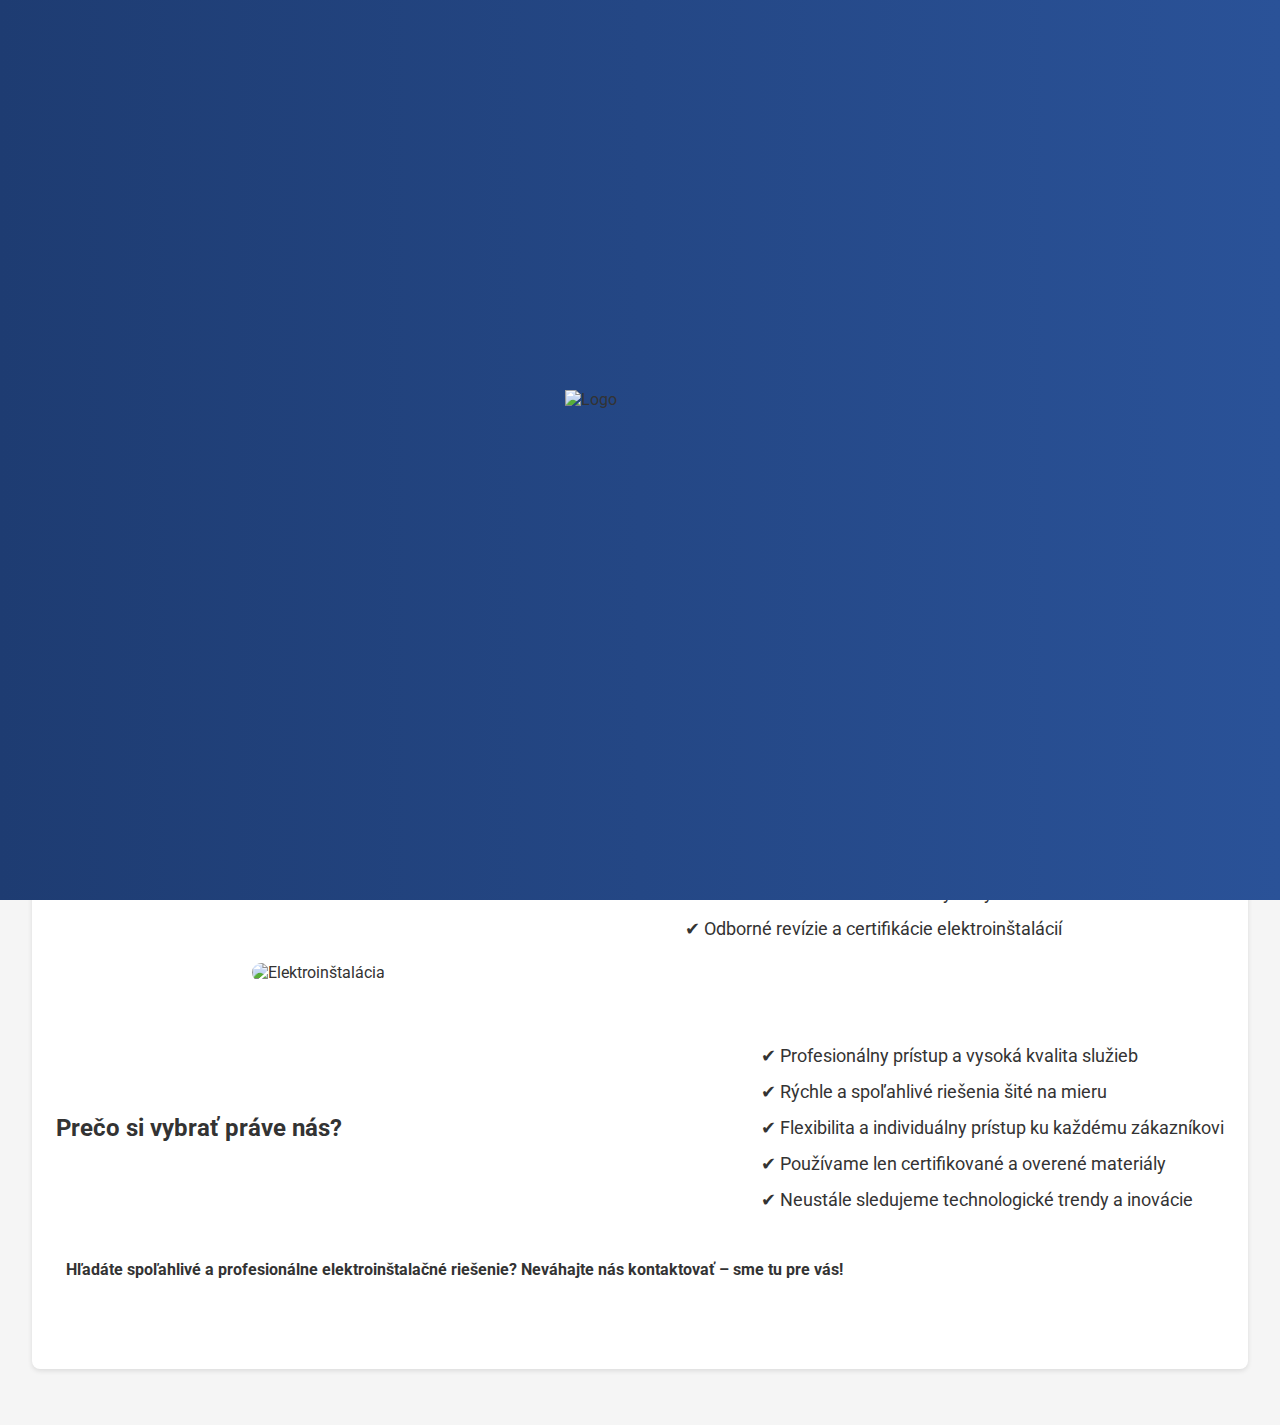
==== commit 046fc7bb: "Update index.html" ====
--- a/index.html
+++ b/index.html
@@ -291,7 +291,7 @@
         }
 
 .content {
-    width: 50%;
+    width: 100%;
 }
 
 .image-container {
@@ -415,19 +415,14 @@
             <div class="container2">
             <div class="content">
                 <h2>O nás</h2>
-                    <p>Špecializujeme sa na komplexné elektroinštalačné práce, rekonštrukcie a montáže bleskozvodov pre rezidenčné aj komerčné objekty. Poskytujeme aj odborné revízie a zabezpečujeme, aby všetky naše riešenia spĺňali platné normy a najvyššie kvalitatívne štandardy.</p>
-                </div>
-        
-                <div class="image-container">
-                    <img src="images/about-us.jpg" alt="Elektroinštalačné práce" class="responsive-img">
-                </div>
+                    <p>Špecializujeme sa na komplexné elektroinštalačné práce, rekonštrukcie a montáže bleskozvodov pre rezidenčné aj komerčné objekty. Poskytujeme aj odborné revízie a zabezpečujeme, aby všetky naše riešenia spĺňali platné normy a najvyššie kvalitatívne štandardy.Sme mladý, dynamický tím, ktorý sa neustále vzdeláva a sleduje nové trendy v oblasti elektroinštalácií. Inovácie a moderné technológie sú pre nás štandardom, vďaka čomu si poradíme aj s najnáročnejšími projektmi.</p>
+                </div>   
             </div>
         
             <div class="container2">
                 <h2>Elektroinštalácie na kľúč – všetko pod jednou strechou</h2>
-                <p>Od prvotného návrhu až po finálne odovzdanie systému – postaráme sa o všetky elektroinštalačné práce. Či už ide o novostavby, rekonštrukcie, priemyselné priestory alebo moderné smart home riešenia, vždy pristupujeme k projektu s maximálnou precíznosťou a profesionalitou.</p>
-                
-                <p>Naša práca je postavená na inováciách, kvalite a individuálnom prístupe ku každému klientovi. Neustále sledujeme nové technológie, aby sme mohli ponúknuť moderné a efektívne riešenia.</p>
+                <p>Od prvotného návrhu až po finálne odovzdanie systému – postaráme sa o všetky elektroinštalačné práce. Či už ide o novostavby, rekonštrukcie, priemyselné priestory alebo moderné smart home riešenia, vždy pristupujeme k projektu s maximálnou precíznosťou a profesionalitou.
+                 Naša práca je postavená na inováciách, kvalite a individuálnom prístupe ku každému klientovi. Neustále sledujeme nové technológie, aby sme mohli ponúknuť moderné a efektívne riešenia.</p>
             </div>
         
             <div class="container2 services">
@@ -443,10 +438,26 @@
                     <li>✔ Inštaláciu a servis fotovoltaických systémov</li>
                     <li>✔ Odborné revízie a certifikácie elektroinštalácií</li>
                 </ul>
-        
-                <div class="image-container">
-                    <img id="slideshow-image" style ="height:100%" src="https://i.postimg.cc/MKdVZHbX/462543189-927195705505118-2206718227186761131-n.jpg alt="Elektroinštalácia" class="responsive-img">
-                </div>
+        <div class="image-container" style="text-align: center; display: none;" id="mobile-hidden-slideshow">
+            <img id="slideshow-image" style="width: 100%; height: auto;" src="https://i.postimg.cc/MKdVZHbX/462543189-927195705505118-2206718227186761131-n.jpg" alt="Elektroinštalácia" class="responsive-img">
+        </div>
+        <script>
+            // Hide the slideshow on mobile
+            function toggleSlideshowVisibility() {
+                const slideshow = document.getElementById('mobile-hidden-slideshow');
+                if (window.innerWidth <= 600) {
+                    slideshow.style.display = 'none';
+                } else {
+                    slideshow.style.display = 'block';
+                }
+            }
+
+            // Run on load and resize
+            window.addEventListener('load', toggleSlideshowVisibility);
+            window.addEventListener('resize', toggleSlideshowVisibility);
+        </script>
+                
+                </style>
             </div>     
             <div class="container2 why-choose-us">
                 <h2>Prečo si vybrať práve nás?</h2>
@@ -458,11 +469,13 @@
                     <li>✔ Neustále sledujeme technologické trendy a inovácie</li>
                 </ul>
         
-                <p>Hľadáte spoľahlivé a profesionálne elektroinštalačné riešenie? Neváhajte nás kontaktovať – sme tu pre vás!</p>
-        
-                <div class="image-container">
+                <p style="font-size: 1.rem; font-weight: bold; ; padding: 10px; text-align: center;">
+                    Hľadáte spoľahlivé a profesionálne elektroinštalačné riešenie? Neváhajte nás kontaktovať – sme tu pre vás!
+                </p>
+        
+                <!--<div class="image-container">
                     <img src="images/professional-team.jpg" alt="Tím elektrikárov pri práci" class="responsive-img">
-                </div>
+                </div>  -->
             </div>
         </section>
         <section id="Referencie" class="hidden">
@@ -493,7 +506,7 @@
                 </div>
             </div>
 
-            <div class="gallery-container2" style="width: 100%; max-width: 100%; margin: 0 auto; margin-top: 50px;"></div>
+            <div class="gallery-container2" style="width: 100%; max-width: 100%; margin: 0 auto; margin-top: 50px;"><
                 <h3 style="text-align: center; margin-bottom: 20px; font-size: 1.8rem; color: #000000; font-weight: bold; text-transform: uppercase; letter-spacing: 1px;">Fotovoltaika, bleskozvod a elektroprípojky</h3>
                 <div class="main-image-container" style="position: relative; text-align: center;">
                 <img src="https://i.postimg.cc/Kv40YXyC/IMG-0972.jpg" alt="Main Image 2" class="mainImage" style="width: auto; max-width: 100%; max-height: 100%; display: block; margin: 0 auto; object-fit: contain;">
@@ -563,12 +576,6 @@
                 <div class="frame" style="border: 5px solid black; padding: 0; width: 300px; height: 300px; display: flex; align-items: center; justify-content: center; background-color: #f0f0f0; overflow: hidden;">
                     <img src="https://i.postimg.cc/sDXmxPsx/ee7069be-b6b1-45fc-944c-b1a43539ab24.jpg" alt="Picture 2" style="width: 100%; height: 100%; object-fit: cover;">
                 </div>
-                <div class="frame" style="border: 5px solid black; padding: 0; width: 300px; height: 300px; display: flex; align-items: center; justify-content: center; background-color: #f0f0f0; overflow: hidden;">
-                    <img src="https://i.postimg.cc/sDXmxPsx/ee7069be-b6b1-45fc-944c-b1a43539ab24.jpg" alt="Picture 2" style="width: 100%; height: 100%; object-fit: cover;">
-                </div>
-                <div class="frame" style="border: 5px solid black; padding: 0; width: 300px; height: 300px; display: flex; align-items: center; justify-content: center; background-color: #f0f0f0; overflow: hidden;">
-                    <img src="https://i.postimg.cc/sDXmxPsx/ee7069be-b6b1-45fc-944c-b1a43539ab24.jpg" alt="Picture 2" style="width: 100%; height: 100%; object-fit: cover;">
-                </div>
             </div>
             </div>
         </section>
@@ -582,14 +589,7 @@
                 <li>Údržbu a servis kamerových systémov</li>
                 <li>Integráciu s existujúcimi bezpečnostnými systémami</li>
             </ul>
-            <div class="gallery" style="display: flex; justify-content: center; gap: 20px; padding: 40px; overflow-x: auto;">
-                <div class="frame" style="border: 5px solid black; padding: 0; width: 300px; height: 300px; display: flex; align-items: center; justify-content: center; background-color: #f0f0f0; overflow: hidden;">
-                    <img src="https://i.postimg.cc/fLC7TyPY/Elektro-1.jpg" alt="Picture 1" style="width: 100%; height: 100%; object-fit: cover;">
-                </div>
-                <div class="frame" style="border: 5px solid black; padding: 0; width: 300px; height: 300px; display: flex; align-items: center; justify-content: center; background-color: #f0f0f0; overflow: hidden;">
-                    <img src="https://i.postimg.cc/sDXmxPsx/ee7069be-b6b1-45fc-944c-b1a43539ab24.jpg" alt="Picture 2" style="width: 100%; height: 100%; object-fit: cover;">
-                </div>
-            </div>
+            
         </section>
         <section id="zabezpecovacie-zariadenia" class="hidden">
             <h2>Zabezpečovacie zariadenia – maximálna ochrana vášho majetku</h2>
@@ -603,13 +603,7 @@
                 <li>✔ Pravidelnú údržbu a kontrolu zabezpečovacích zariadení – dlhodobá spoľahlivosť a funkčnosť</li>
             </ul>
             <p>Pracujeme s overenými značkami a systémami, ktoré zaručujú vysoký štandard ochrany. Či už potrebujete základné zabezpečenie domácnosti alebo komplexný systém pre firemné priestory, nájdeme pre vás optimálne riešenie.</p>
-            <div class="gallery" style="display: flex; justify-content: center; gap: 20px; padding: 40px; overflow-x: auto;">
-                <div class="frame" style="border: 5px solid black; padding: 0; width: 300px; height: 300px; display: flex; align-items: center; justify-content: center; background-color: #f0f0f0; overflow: hidden;">
-                    <img src="https://i.postimg.cc/fLC7TyPY/Elektro-1.jpg" alt="Picture 1" style="width: 100%; height: 100%; object-fit: cover;">
-                </div>
-                <div class="frame" style="border: 5px solid black; padding: 0; width: 300px; height: 300px; display: flex; align-items: center; justify-content: center; background-color: #f0f0f0; overflow: hidden;">
-                    <img src="https://i.postimg.cc/sDXmxPsx/ee7069be-b6b1-45fc-944c-b1a43539ab24.jpg" alt="Picture 2" style="width: 100%; height: 100%; object-fit: cover;">
-                </div>
+            
         </section>
         <section id="fotovoltika" class="hidden">
             <h2>Fotovoltika na kľúč – efektívne a profesionálne riešenie</h2>
@@ -646,13 +640,6 @@
             </ul>
             <p>Špecializujeme sa najmä na inteligentné systémy Siemens a Loxone, no vieme pracovať aj s inými značkami a prispôsobiť riešenie vašim individuálnym potrebám.</p>
             <p>Sme profesionáli v oblasti inteligentných domácností a neustále sledujeme najnovšie trendy v automatizácii a smart technológiách. Naše riešenia sú spoľahlivé, moderné a šité na mieru.</p>
-            <div class="gallery" style="display: flex; justify-content: center; gap: 20px; padding: 40px; overflow-x: auto;">
-                <div class="frame" style="border: 5px solid black; padding: 0; width: 300px; height: 300px; display: flex; align-items: center; justify-content: center; background-color: #f0f0f0; overflow: hidden;">
-                    <img src="https://i.postimg.cc/fLC7TyPY/Elektro-1.jpg" alt="Picture 1" style="width: 100%; height: 100%; object-fit: cover;">
-                </div>
-                <div class="frame" style="border: 5px solid black; padding: 0; width: 300px; height: 300px; display: flex; align-items: center; justify-content: center; background-color: #f0f0f0; overflow: hidden;">
-                    <img src="https://i.postimg.cc/sDXmxPsx/ee7069be-b6b1-45fc-944c-b1a43539ab24.jpg" alt="Picture 2" style="width: 100%; height: 100%; object-fit: cover;">
-                </div>
         </section>
         </div>
 </body>
@@ -883,4 +870,3 @@
 <!-- filepath: /C:/Users/jozef/Desktop/send_mail.php -->
 </body>
 </html>
-
